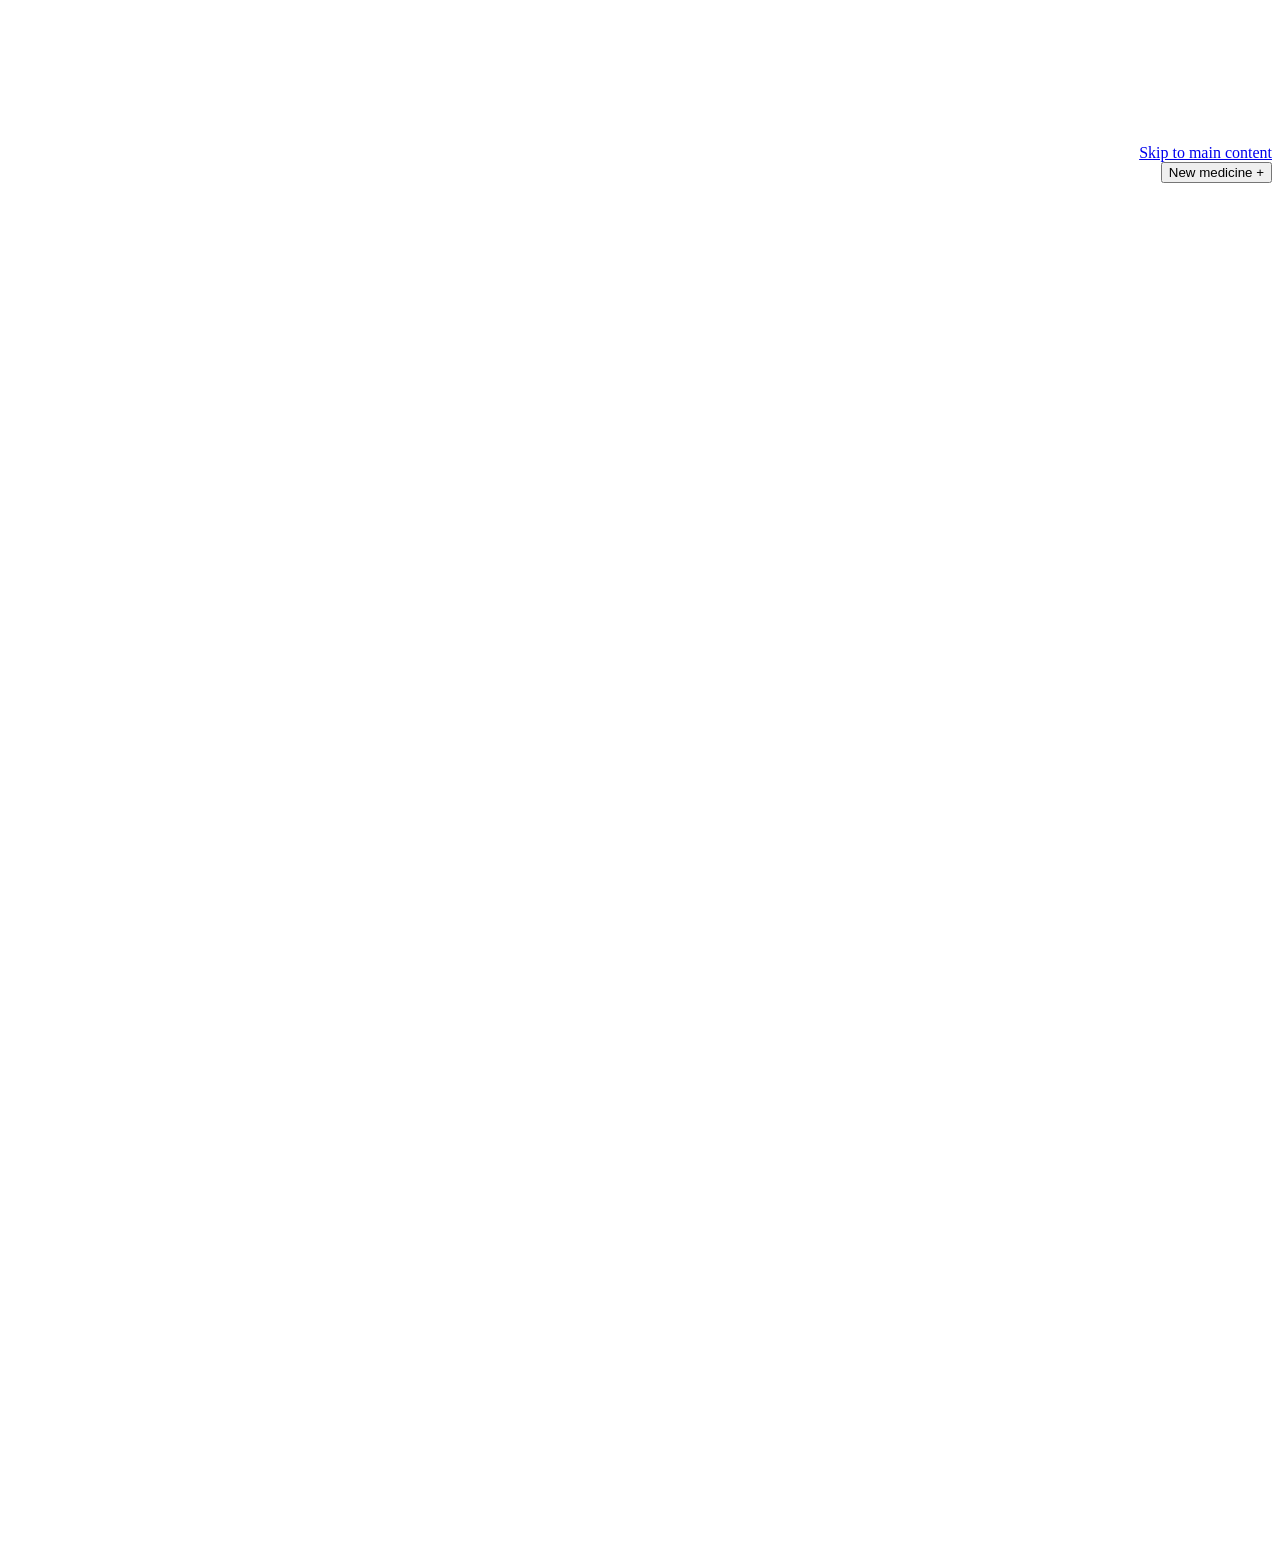
==== Source/www/index.html @ a89bcd05 "r202: logo without filled circle, larger crisper send arrow" ====
<!doctype html>
<html lang="en" dir="ltr">
<head>
  <meta charset="utf-8">
  <meta name="viewport" content="width=device-width, initial-scale=1, viewport-fit=cover">
  <!--
    Defense in depth for the network gate in net.js. connect-src lists exactly the hosts in privacy.config.json (the model hosts huggingface.co and *.hf.co are reachable only through DawayaNet.modelDownload, after the reader presses Download); a request to anything else is stopped by
    the browser before net.js is even consulted. there is no inline script
    (the theme bootstrap and the service worker registration are boot-theme.js and
    sw-register.js); inline style attributes are allowed through style-src-attr only,
    and there are no inline style blocks; 'wasm-unsafe-eval' is there for the vendored
    wllama runtime (WebAssembly cannot run without it) and worker-src blob: for
    its inference workers; there is no eval anywhere in the app.
  -->
  <meta http-equiv="Content-Security-Policy" content="default-src 'self'; base-uri 'none'; object-src 'none'; frame-src 'none'; form-action 'none'; script-src 'self' 'wasm-unsafe-eval'; style-src 'self'; style-src-attr 'unsafe-inline'; img-src 'self' data: blob:; font-src 'self' data:; media-src 'self' blob: data:; connect-src 'self' https://www.who.int https://api.fda.gov https://eutils.ncbi.nlm.nih.gov https://commons.wikimedia.org https://thumb.wikimedia.org https://upload.wikimedia.org https://huggingface.co https://release-assets.githubusercontent.com https://objects.githubusercontent.com https://github.com https://*.hf.co; worker-src 'self' blob:; manifest-src 'self'">
  <meta name="theme-color" content="#ffffff" media="(prefers-color-scheme: light)">
  <meta name="theme-color" content="#212121" media="(prefers-color-scheme: dark)">
  <meta name="mobile-web-app-capable" content="yes">
  <meta name="apple-mobile-web-app-capable" content="yes">
  <meta name="apple-mobile-web-app-title" content="Drugcopeia AI">
  <meta name="apple-mobile-web-app-status-bar-style" content="default">
  <link rel="manifest" href="manifest.webmanifest">
  <link rel="apple-touch-icon" href="assets/apple-touch-icon.png">
  <link rel="icon" href="assets/red-crescent-rx-192.png" type="image/png">
  <meta name="description" content="Search medicines in Egypt by brand, generic name, manufacturer, or price. Simple pharmacology and medicine information.">
  <title>Drugcopeia AI</title>
  <script src="ai-boot.js?v=202"></script>
  <script src="boot-theme.js?v=202"></script>
  <link rel="stylesheet" href="styles.css?v=202">
  <link rel="stylesheet" href="ai-shell.css?v=202">
</head>
<body data-view="home">
  <a class="skip-link" href="#mainContent" data-i18n="skipToContent">Skip to main content</a>
  <svg class="ui-sprite" xmlns="http://www.w3.org/2000/svg" aria-hidden="true" focusable="false">
    <symbol id="icon-home" viewBox="0 0 24 24"><path d="m3 10.5 9-7.5 9 7.5"/><path d="M5 9.5V21h14V9.5"/><path d="M9.5 21v-6h5v6"/></symbol>
    <symbol id="icon-pill" viewBox="0 0 24 24"><rect x="3.2" y="8.2" width="17.6" height="7.6" rx="3.8" transform="rotate(-45 12 12)"/><path d="m8.8 15.2 6.4-6.4"/></symbol>
    <symbol id="icon-conditions" viewBox="0 0 24 24"><path d="M20.8 4.6a5.5 5.5 0 0 0-7.8 0L12 5.7l-1.1-1.1a5.5 5.5 0 0 0-7.8 7.8l1.1 1.1L12 21l7.8-7.5 1.1-1.1a5.5 5.5 0 0 0-.1-7.8Z"/><path d="M3.5 12h4l1.5-3 3 6 2-3h6.5"/></symbol>
    <symbol id="icon-lab" viewBox="0 0 24 24"><path d="M9 3h6M10 3v6.5L4.8 18a2 2 0 0 0 1.7 3h11a2 2 0 0 0 1.7-3L14 9.5V3"/><path d="M7 15h10"/></symbol>
    <symbol id="icon-dose" viewBox="0 0 24 24"><rect x="4" y="2.5" width="16" height="19" rx="2.5"/><path d="M8 7h8M8 11h.01M12 11h.01M16 11h.01M8 15h.01M12 15h.01M16 15h.01M8 19h4"/></symbol>
    <symbol id="icon-interactions" viewBox="0 0 24 24"><path d="M12 22s8-4 8-10V5l-8-3-8 3v7c0 6 8 10 8 10Z"/><path d="M12 8v5M12 16.5h.01"/></symbol>
    <symbol id="icon-feedback" viewBox="0 0 24 24"><path d="M21 15a2 2 0 0 1-2 2H7l-4 4V5a2 2 0 0 1 2-2h14a2 2 0 0 1 2 2Z"/><path d="M8 9h8M8 13h5"/></symbol>
    <symbol id="icon-info" viewBox="0 0 24 24"><circle cx="12" cy="12" r="9"/><path d="M12 11v5M12 8h.01"/></symbol>
    <symbol id="icon-bell" viewBox="0 0 24 24"><path d="M18 8.5a6 6 0 0 0-12 0c0 6.5-3 6.8-3 8.5h18c0-1.7-3-2-3-8.5"/><path d="M9.8 20.5h4.4"/></symbol>
    <symbol id="icon-pregnancy" viewBox="0 0 24 24"><path d="M12 21s-7.5-4.6-9.3-9.2C1.4 8.4 3.4 5 6.7 5c2 0 3.4 1.1 4.2 2.6h2.2c.8-1.5 2.2-2.6 4.2-2.6 3.3 0 5.3 3.4 4 6.8C19.5 16.4 12 21 12 21Z"/><path d="M12 10.5v3.5M10.2 12.2h3.6"/></symbol>
    <symbol id="icon-calc" viewBox="0 0 24 24"><rect x="5" y="3" width="14" height="18" rx="2.5"/><path d="M8.5 7.5h7M8.5 12h.01M12 12h.01M15.5 12h.01M8.5 16h.01M12 16h.01M15.5 16h.01"/></symbol>
    <symbol id="icon-study" viewBox="0 0 24 24"><path d="M2.5 9 12 4.5 21.5 9 12 13.5 2.5 9Z"/><path d="M6.5 11.3v4.4c0 1.4 2.5 2.8 5.5 2.8s5.5-1.4 5.5-2.8v-4.4M21.5 9v5.5"/></symbol>

    <symbol id="icon-check" viewBox="0 0 24 24"><path d="m4.5 12.5 5 5L19.5 7"/></symbol>
    <symbol id="icon-trash" viewBox="0 0 24 24"><path d="M4 7h16M9 7V4h6v3M7 7l1 13h8l1-13M10 11v5M14 11v5"/></symbol>
    <symbol id="icon-lock" viewBox="0 0 24 24"><rect x="4.5" y="10" width="15" height="11" rx="2.5"/><path d="M8 10V7a4 4 0 0 1 8 0v3"/><path d="M12 14.5v2.5"/></symbol>
    <symbol id="icon-dawaya-ai" viewBox="0 0 24 24" stroke="none"><g transform="translate(-3.64 3.5) scale(.0215)" fill="none" stroke="currentColor" stroke-width="44" stroke-linejoin="round" stroke-linecap="round"><mask id="ai-cap-knock" maskUnits="userSpaceOnUse" x="-200" y="-200" width="1500" height="1500"><rect x="-200" y="-200" width="1500" height="1500" fill="#fff" stroke="none"/><g transform="translate(525 525) rotate(-38) scale(0.78)" fill="#000" stroke="#000" stroke-width="82"><rect x="-286" y="-116" width="572" height="232" rx="116"/></g></mask><path fill-rule="evenodd" d="M238 190 H490 C900 190 900 834 490 834 H238 Z M366 318 H490 C720 318 720 706 490 706 H366 Z" mask="url(#ai-cap-knock)"/><g transform="translate(525 525) rotate(-38) scale(0.78)" stroke-width="56"><rect x="-286" y="-116" width="572" height="232" rx="116"/><path d="M0 -116 V116" stroke-width="51"/></g></g><path fill="currentColor" d="m18.4 2.9.95 2.35 2.35.95-2.35.95-.95 2.35-.95-2.35-2.35-.95 2.35-.95Z"/></symbol>
    <symbol id="icon-settings" viewBox="0 0 24 24"><circle cx="12" cy="12" r="3.1"/><path d="M19.4 15a1.7 1.7 0 0 0 .34 1.87l.06.06a2 2 0 1 1-2.83 2.83l-.06-.06a1.7 1.7 0 0 0-1.87-.34 1.7 1.7 0 0 0-1 1.55V21a2 2 0 1 1-4 0v-.09a1.7 1.7 0 0 0-1.11-1.55 1.7 1.7 0 0 0-1.87.34l-.06.06a2 2 0 1 1-2.83-2.83l.06-.06a1.7 1.7 0 0 0 .34-1.87 1.7 1.7 0 0 0-1.55-1H3a2 2 0 1 1 0-4h.09a1.7 1.7 0 0 0 1.55-1.11 1.7 1.7 0 0 0-.34-1.87l-.06-.06a2 2 0 1 1 2.83-2.83l.06.06a1.7 1.7 0 0 0 1.87.34h.08a1.7 1.7 0 0 0 1-1.55V3a2 2 0 1 1 4 0v.09a1.7 1.7 0 0 0 1 1.55 1.7 1.7 0 0 0 1.87-.34l.06-.06a2 2 0 1 1 2.83 2.83l-.06.06a1.7 1.7 0 0 0-.34 1.87v.08a1.7 1.7 0 0 0 1.55 1H21a2 2 0 1 1 0 4h-.09a1.7 1.7 0 0 0-1.51 1Z"/></symbol>
    <symbol id="icon-sun" viewBox="0 0 24 24"><circle cx="12" cy="12" r="4"/><path d="M12 2v2m0 16v2M4.93 4.93l1.42 1.42m11.3 11.3 1.42 1.42M2 12h2m16 0h2M4.93 19.07l1.42-1.42m11.3-11.3 1.42-1.42"/></symbol>
    <symbol id="icon-moon" viewBox="0 0 24 24"><path d="M20.5 15.2A8.4 8.4 0 0 1 8.8 3.5 8.5 8.5 0 1 0 20.5 15.2Z"/></symbol>
    <symbol id="icon-monitor" viewBox="0 0 24 24"><rect x="2.6" y="4.2" width="18.8" height="13" rx="2.4"/><path d="M9 21h6"/></symbol>
    <symbol id="icon-globe" viewBox="0 0 24 24"><circle cx="12" cy="12" r="9"/><path d="M3 12h18"/><path d="M12 3a15.5 15.5 0 0 1 0 18 15.5 15.5 0 0 1 0-18Z"/></symbol>
    <symbol id="icon-scan" viewBox="0 0 24 24"><path d="M4 6V4h3M17 4h3v2M20 18v2h-3M7 20H4v-2"/><path d="M7 8.5v7M10 8.5v7M13 8.5v7M16 8.5v7"/></symbol>
    <symbol id="icon-mic" viewBox="0 0 24 24"><rect x="9" y="2.8" width="6" height="11.2" rx="3"/><path d="M5.5 11.5a6.5 6.5 0 0 0 13 0"/><path d="M12 18v3"/></symbol>
    <symbol id="icon-back" viewBox="0 0 24 24"><path d="M14.8 5.4 8.2 12l6.6 6.6"/></symbol>
  </svg>
  <div id="appStatus" class="sr-only" role="status" aria-live="polite" aria-atomic="true"></div>
  <div id="privacyGuardNote" class="privacy-guard-note" role="status" aria-live="polite" hidden></div>
  <header class="topbar">
    <div class="topbar-leading">
      <button id="appBack" class="app-back" type="button" hidden aria-label="Back to the previous page" data-i18n-aria="appBackAria"><svg class="app-back-icon" viewBox="0 0 24 24" aria-hidden="true" fill="none" stroke="currentColor" stroke-width="2.2" stroke-linecap="round" stroke-linejoin="round"><use href="#icon-back"></use></svg></button>
      <a class="brand" href="#" aria-label="Drugcopeia home" data-i18n-aria="brandAria"><img class="brand-mark" src="assets/red-crescent-rx-96.png" srcset="assets/red-crescent-rx-96.png 1x, assets/red-crescent-rx-192.png 2x" alt=""><span><strong id="brandName">Drugcopeia</strong><small id="brandSubtitle">EGYPT MEDICINE GUIDE</small></span></a>
    </div>
    <span class="top-note"><i></i><span id="dbStatus">Connecting to medicine database</span></span>
    <div class="header-actions"><button id="menuToggle" class="menu-toggle" type="button" aria-label="Open navigation" aria-expanded="false" aria-controls="drawerBackdrop">☰</button></div>
  </header>

  <div class="app-workspace">
    <nav class="app-sidenav" aria-label="Primary navigation" data-i18n-aria="primaryNavAria">
      <p class="sidenav-kicker" data-i18n="workspaceLabel">MEDICINE SAFETY WORKSPACE</p>
      <div class="sidenav-links">
        <button class="sidenav-link is-active" type="button" data-app-nav="unified-search" aria-current="page"><svg class="nav-icon" aria-hidden="true" fill="none" stroke="currentColor" stroke-width="1.8" stroke-linecap="round" stroke-linejoin="round"><use href="#icon-home"></use></svg><span data-i18n="navHome">Home</span></button>
        <button class="sidenav-link" type="button" data-app-nav="medicine-list"><svg class="nav-icon" aria-hidden="true" fill="none" stroke="currentColor" stroke-width="1.8" stroke-linecap="round" stroke-linejoin="round"><use href="#icon-pill"></use></svg><span data-i18n="navMedicines">Medicines</span></button>
        <button class="sidenav-link" type="button" data-app-nav="condition-list"><svg class="nav-icon" aria-hidden="true" fill="none" stroke="currentColor" stroke-width="1.8" stroke-linecap="round" stroke-linejoin="round"><use href="#icon-conditions"></use></svg><span data-i18n="navConditions">Conditions</span></button>
        <button class="sidenav-link" type="button" data-app-nav="lab-tests"><svg class="nav-icon" aria-hidden="true" fill="none" stroke="currentColor" stroke-width="1.8" stroke-linecap="round" stroke-linejoin="round"><use href="#icon-lab"></use></svg><span data-i18n="navTests">Medical tests</span></button>
        <button class="sidenav-link" type="button" data-app-nav="pregnancy"><svg class="nav-icon" aria-hidden="true" fill="none" stroke="currentColor" stroke-width="1.8" stroke-linecap="round" stroke-linejoin="round"><use href="#icon-pregnancy"></use></svg><span data-i18n="navPregnancy">Pregnancy</span></button>
        <button class="sidenav-link" type="button" data-app-nav="interactions"><svg class="nav-icon" aria-hidden="true" fill="none" stroke="currentColor" stroke-width="1.8" stroke-linecap="round" stroke-linejoin="round"><use href="#icon-interactions"></use></svg><span data-i18n="navInteractions">Interactions</span></button>
      </div>
      <p class="sidenav-kicker" data-i18n="navToolsLabel">TOOLS</p>
      <div class="sidenav-links">
        <button class="sidenav-link" type="button" data-app-nav="dose-calculator"><svg class="nav-icon" aria-hidden="true" fill="none" stroke="currentColor" stroke-width="1.8" stroke-linecap="round" stroke-linejoin="round"><use href="#icon-dose"></use></svg><span data-i18n="navDoses">Dose calculator</span></button>
        <button class="sidenav-link" type="button" data-app-nav="calculators"><svg class="nav-icon" aria-hidden="true" fill="none" stroke="currentColor" stroke-width="1.8" stroke-linecap="round" stroke-linejoin="round"><use href="#icon-calc"></use></svg><span data-i18n="navCalculators">Clinical calculators</span></button>
        <button class="sidenav-link" type="button" data-app-nav="study"><svg class="nav-icon" aria-hidden="true" fill="none" stroke="currentColor" stroke-width="1.8" stroke-linecap="round" stroke-linejoin="round"><use href="#icon-study"></use></svg><span data-i18n="navStudy">Study mode</span></button>
        <button class="sidenav-link" type="button" data-app-nav="reminders"><svg class="nav-icon" aria-hidden="true" fill="none" stroke="currentColor" stroke-width="1.8" stroke-linecap="round" stroke-linejoin="round"><use href="#icon-bell"></use></svg><span data-i18n="navReminders">Reminders</span></button>
        <button class="sidenav-link" type="button" data-app-nav="assistant"><svg class="nav-icon" aria-hidden="true" fill="none" stroke="currentColor" stroke-width="1.8" stroke-linecap="round" stroke-linejoin="round"><use href="#icon-dawaya-ai"></use></svg><span data-i18n="navAssistant">Drugcopeia AI</span></button>
      </div>
      <div class="sidenav-separator" role="presentation"></div>
      <p class="sidenav-kicker" data-i18n="navSupportLabel">SUPPORT</p>
      <div class="sidenav-links">
        <button class="sidenav-link" type="button" data-app-nav="suggestions"><svg class="nav-icon" aria-hidden="true" fill="none" stroke="currentColor" stroke-width="1.8" stroke-linecap="round" stroke-linejoin="round"><use href="#icon-feedback"></use></svg><span data-i18n="suggestionsMenu">Feedback</span></button>
        <button class="sidenav-link" type="button" data-app-nav="about"><svg class="nav-icon" aria-hidden="true" fill="none" stroke="currentColor" stroke-width="1.8" stroke-linecap="round" stroke-linejoin="round"><use href="#icon-info"></use></svg><span data-i18n="navAbout">About Drugcopeia</span></button>
        <button class="sidenav-link" type="button" data-app-nav="privacy"><svg class="nav-icon" aria-hidden="true" fill="none" stroke="currentColor" stroke-width="1.8" stroke-linecap="round" stroke-linejoin="round"><use href="#icon-lock"></use></svg><span data-i18n="navPrivacy">Privacy</span></button>
        <button class="sidenav-link" type="button" data-app-nav="settings"><svg class="nav-icon" aria-hidden="true" fill="none" stroke="currentColor" stroke-width="1.8" stroke-linecap="round" stroke-linejoin="round"><use href="#icon-settings"></use></svg><span data-i18n="navSettings">Settings</span></button>
      </div>
      <div class="sidenav-footer">
        <p class="sidenav-note" data-i18n="sidenavSafetyNote">For information only. Ask a pharmacist or clinician.</p>
      </div>
    </nav>

  <main id="mainContent" tabindex="-1">
    <section class="search-top" data-main-page="medicines" aria-label="Search">
      <div class="search-heading"><div><span class="section-kicker" id="searchKicker" data-i18n="directory">MEDICINE DIRECTORY</span><h2 id="searchHeadline" data-i18n="searchQuestion">What are you looking for?</h2></div><span class="db-count" id="dbCount">Live database</span></div>
      <div class="search-composer">
        <div class="search-box">
          <span class="search-icon" aria-hidden="true"><svg viewBox="0 0 24 24" fill="none" stroke="currentColor" stroke-width="2" stroke-linecap="round" stroke-linejoin="round"><circle cx="10.8" cy="10.8" r="6.8"></circle><path d="m16 16 4.5 4.5"></path></svg></span>
          <input id="searchInput" type="search" autocomplete="off" autocorrect="off" autocapitalize="none" spellcheck="false" enterkeyhint="search" role="combobox" aria-autocomplete="list" aria-expanded="false" aria-controls="suggestions" aria-haspopup="listbox" placeholder="Search medicines and health conditions" aria-label="Search medicines and health conditions" data-i18n-placeholder="searchPlaceholder" data-i18n-aria="searchAria">
          <button id="clearSearch" class="clear-btn" type="button" aria-label="Clear search" data-i18n-aria="clearAria" hidden>×</button>
          <button id="voiceButton" class="search-tool" type="button" aria-label="Search by voice" data-i18n-aria="voiceButtonAria" title="Search by voice" data-i18n-title="voiceButtonAria"><svg viewBox="0 0 24 24" aria-hidden="true" fill="none" stroke="currentColor" stroke-width="1.8" stroke-linecap="round" stroke-linejoin="round"><use href="#icon-mic"></use></svg></button>
          <button id="scanButton" class="search-tool" type="button" aria-label="Scan a box code" data-i18n-aria="scanButtonAria" title="Scan a box code" data-i18n-title="scanButtonAria"><svg viewBox="0 0 24 24" aria-hidden="true" fill="none" stroke="currentColor" stroke-width="1.8" stroke-linecap="round" stroke-linejoin="round"><use href="#icon-scan"></use></svg></button>
          <button id="searchButton" class="search-btn" type="button" aria-label="Search" data-i18n-aria="searchAria" title="Search"><svg viewBox="0 0 24 24" aria-hidden="true" fill="none" stroke="currentColor" stroke-width="2" stroke-linecap="round" stroke-linejoin="round"><circle cx="10.8" cy="10.8" r="6.8"></circle><path d="m16 16 4.5 4.5"></path></svg></button>
        </div>
        <p class="search-tool-status" id="searchToolStatus" role="status" aria-live="polite" hidden></p>
        <div class="search-by">
          <button type="button" id="searchModeToggle" class="search-by-toggle" aria-expanded="false" aria-controls="searchByChips" aria-haspopup="true">
            <span class="search-by-label" data-i18n="searchDrugBy">Search drug by</span>
            <span class="search-by-current" id="searchModeCurrent">Brand name</span>
            <svg class="search-by-chevron" viewBox="0 0 24 24" aria-hidden="true" fill="none" stroke="currentColor" stroke-width="2" stroke-linecap="round" stroke-linejoin="round"><path d="m6 9 6 6 6-6"></path></svg>
          </button>
          <div class="search-by-chips" id="searchByChips" role="group" aria-label="Search drug by" data-i18n-aria="searchDrugBy" hidden>
            <button type="button" class="search-by-chip is-active" data-search-mode="brand" aria-pressed="true" data-i18n="brandName">Brand name</button>
            <button type="button" class="search-by-chip" data-search-mode="generic" aria-pressed="false" data-i18n="genericName">Generic name / ingredient</button>
            <button type="button" class="search-by-chip" data-search-mode="class" aria-pressed="false" data-i18n="drugGroupSearch">Drug class / group</button>
            <button type="button" class="search-by-chip" data-search-mode="manufacturer" aria-pressed="false" data-i18n="manufacturer">Manufacturer</button>
            <button type="button" class="search-by-chip" data-search-mode="price" aria-pressed="false" data-i18n="price">Price (EGP)</button>
          </div>
          <select id="searchMode" class="search-mode-native" aria-label="Choose search field" data-i18n-aria="searchFieldAria" tabindex="-1" aria-hidden="true"><option value="brand" data-i18n="brandName">Brand name</option><option value="generic" data-i18n="genericName">Generic name / ingredient</option><option value="class" data-i18n="drugGroupSearch">Drug class / group</option><option value="manufacturer" data-i18n="manufacturer">Manufacturer</option><option value="price" data-i18n="price">Price (EGP)</option></select>
        </div>
        <div id="suggestions" class="suggestions" role="listbox" aria-label="Search suggestions" data-i18n-aria="suggestionsAria" hidden></div>
      </div>
      <p class="wildcard-hint" data-i18n="wildcardHint">Use * or a space for letters you cannot remember</p>
      <div class="home-shortcuts" role="group" aria-label="Shortcuts">
        <button type="button" class="home-shortcut" data-app-nav="lab-tests"><svg class="nav-icon" aria-hidden="true" fill="none" stroke="currentColor" stroke-width="1.8" stroke-linecap="round" stroke-linejoin="round"><use href="#icon-interactions"></use></svg><span data-i18n="labMenu">Medical tests</span></button>
        <button type="button" class="home-shortcut" data-app-nav="calculators"><svg class="nav-icon" aria-hidden="true" fill="none" stroke="currentColor" stroke-width="1.8" stroke-linecap="round" stroke-linejoin="round"><use href="#icon-dose"></use></svg><span data-i18n="navCalculators">Clinical calculators</span></button>
        <button type="button" class="home-shortcut" data-app-nav="interactions"><svg class="nav-icon" aria-hidden="true" fill="none" stroke="currentColor" stroke-width="1.8" stroke-linecap="round" stroke-linejoin="round"><use href="#icon-interactions"></use></svg><span data-i18n="navInteractions">Interactions</span></button>
        <button type="button" class="home-shortcut" data-app-nav="pregnancy"><svg class="nav-icon" aria-hidden="true" fill="none" stroke="currentColor" stroke-width="1.8" stroke-linecap="round" stroke-linejoin="round"><use href="#icon-pregnancy"></use></svg><span data-i18n="navPregnancyShort">Pregnancy</span></button>
        <button type="button" class="home-shortcut" data-app-nav="reminders"><svg class="nav-icon" aria-hidden="true" fill="none" stroke="currentColor" stroke-width="1.8" stroke-linecap="round" stroke-linejoin="round"><use href="#icon-pill"></use></svg><span data-i18n="navReminders">Reminders</span></button>
      </div>

    </section>

    <section class="home-reading" data-main-page="medicines" aria-labelledby="readingHeading">
      <div class="reading-head">
        <h2 id="readingHeading" data-i18n="readingTitle">Drug news and scientific articles</h2>
        <div class="reading-filters" role="group" aria-label="Filter news and articles" data-i18n-aria="readingFiltersAria">
          <button type="button" class="search-by-chip is-active" data-reading-filter="all" aria-pressed="true" data-i18n="readingTabAll">All</button>
          <button type="button" class="search-by-chip" data-reading-filter="news" aria-pressed="false" data-i18n="readingTabNews">Drug news</button>
          <button type="button" class="search-by-chip" data-reading-filter="article" aria-pressed="false" data-i18n="readingTabArticles">Articles</button>
        </div>
        <p class="reading-status" id="readingStatus" role="status" aria-live="polite" hidden></p>
      </div>
      <div class="reading-list" id="readingList" aria-live="polite"></div>
      <p class="reading-note" data-i18n="readingDisclaimer">Educational information only. It does not replace the product leaflet or advice from a doctor or pharmacist.</p>
    </section>


      <div class="new-medicine-cta" data-main-page="medicines">
        <button id="newMedicineButton" class="new-medicine-button" type="button" aria-label="Add a new medicine" data-i18n-aria="addMedicineButtonAria">
          <span class="new-medicine-plus" aria-hidden="true">+</span>
          <span data-i18n="addMedicineButton">New medicine</span>
        </button>
      </div>

    <section class="search-section search-results-section" data-main-page="medicines" aria-label="Directory">
      <div class="browse-label" data-i18n="browseByLetter">Browse by first letter</div><div class="alphabet-strip" id="medicineAlphabet" role="group" aria-label="Browse medicines by first letter"></div>
      <nav id="drugGroupTrail" class="drug-group-trail" aria-label="Medicine group path"></nav><div class="group-heading" id="drugGroupHeading" data-i18n="browseDrugGroups">Browse medicine groups</div><div class="drug-group-picker" id="drugGroups" role="group" aria-label="Medicine groups"></div><aside id="drugGroupInfo" class="drug-group-info" aria-live="polite" hidden></aside>
      <div class="results-head" id="resultsHead" hidden><h3 id="resultsTitle">Search results</h3><span id="resultCount"></span></div>
      <div class="results-grid" id="results" aria-live="polite"></div>
      <section id="unifiedConditionSection" class="unified-condition-section" hidden><div class="unified-condition-heading"><h3 data-i18n="conditionMatchesHeading">Matching health conditions</h3><span id="unifiedConditionCount"></span></div><div id="unifiedConditionResults" class="unified-condition-results" aria-live="polite"></div></section>
      <section id="unifiedLabSection" class="unified-condition-section unified-lab-section" hidden><div class="unified-condition-heading"><h3 data-i18n="labMatchesHeading">Matching medical tests</h3><span id="unifiedLabCount"></span></div><div id="unifiedLabResults" class="unified-condition-results" aria-live="polite"></div></section>
      <div class="load-more-wrap" id="moreWrap" hidden><button id="loadMore" class="load-more"><span data-i18n="showMore">Show more</span> <span>↓</span></button></div>
      <div id="emptyState" class="empty-state" hidden><span>⌕</span><h3 id="emptyTitle" data-i18n="noResults">No medicines found</h3><p id="emptyHint" data-i18n="noResultsHint">Try another spelling, search field, or ingredient.</p></div>
      <div id="welcomeState" class="welcome-state"><span class="welcome-icon">✦</span><span data-i18n="welcome">Search to explore medicines in Egypt</span><span class="welcome-examples"><span class="welcome-chips-label" data-i18n="popularSearchesLabel">Popular searches</span><span class="welcome-chips" role="group" aria-label="Popular searches" data-i18n-aria="popularSearchesLabel"><button type="button" class="search-by-chip welcome-chip" data-popular-search="Panadol">Panadol</button><button type="button" class="search-by-chip welcome-chip" data-popular-search="Augmentin">Augmentin</button><button type="button" class="search-by-chip welcome-chip" data-popular-search="Brufen">Brufen</button><button type="button" class="search-by-chip welcome-chip" data-popular-search="Paracetamol">Paracetamol</button></span></span></div>
    </section>

    <section class="conditions-page" id="conditionsPage" data-main-page="conditions" hidden>
      <h1 class="conditions-list-heading" data-i18n="conditionsListTitle">Health conditions</h1>
      <div class="condition-search-wrap"><div class="condition-search unified-search"><label class="sr-only" for="conditionSearch" data-i18n="conditionsTitle">Health condition</label><span class="search-icon" aria-hidden="true"><svg viewBox="0 0 24 24" fill="none" stroke="currentColor" stroke-width="2" stroke-linecap="round" stroke-linejoin="round"><circle cx="10.8" cy="10.8" r="6.8"></circle><path d="m16 16 4.5 4.5"></path></svg></span><input id="conditionSearch" type="search" autocomplete="off" autocorrect="off" autocapitalize="none" spellcheck="false" enterkeyhint="search" role="combobox" aria-haspopup="listbox" aria-expanded="false" aria-controls="conditionSuggestions" aria-autocomplete="list" placeholder="Search a condition, e.g. asthma" data-i18n-placeholder="conditionSearchPlaceholder"><button id="conditionSearchButton" type="button" aria-label="Search" data-i18n-aria="conditionSearchButton"><svg aria-hidden="true" viewBox="0 0 24 24" fill="none" stroke="currentColor" stroke-width="2.2" stroke-linecap="round" stroke-linejoin="round"><circle cx="10.8" cy="10.8" r="6.8"></circle><path d="m16 16 4.5 4.5"></path></svg></button></div><div id="conditionSuggestions" class="suggestions condition-suggestions" role="listbox" aria-label="Condition suggestions" hidden></div></div>
      <nav id="conditionGroupTrail" class="drug-group-trail condition-group-trail" aria-label="Condition group path" hidden></nav>
      <div class="group-heading" id="conditionSystemsHeading" data-i18n="browseBodySystems">Browse by body system</div><div class="condition-group-picker" id="conditionGroups" role="group" aria-label="Browse conditions by body system"></div><div class="group-heading condition-type-heading" id="conditionTypesHeading" data-i18n="browseConditionTypes">Browse by condition type</div><div class="condition-group-picker condition-type-picker" id="conditionTypes" role="group" aria-label="Browse conditions by type"></div>
      <div class="browse-label condition-letter-label" id="conditionLetterLabel" data-i18n="browseConditionLetter">Browse conditions by first letter</div><div class="alphabet-strip condition-alphabet" id="conditionAlphabet" role="group" aria-label="Browse conditions by first letter"></div>
      <div class="condition-quick"><span data-i18n="conditionPopular">Popular topics</span><button type="button" data-condition-query="diabetes" data-i18n="quickDiabetes">Diabetes</button><button type="button" data-condition-query="asthma" data-i18n="quickAsthma">Asthma</button><button type="button" data-condition-query="high blood pressure" data-i18n="quickBloodPressure">High blood pressure</button><button type="button" data-condition-query="migraine" data-i18n="quickMigraine">Migraine</button></div>
      <p class="condition-source-note" id="conditionAlphabetNote" data-i18n="conditionAlphabetNote">Condition names are mainly English in this terminology database.</p><p class="condition-source-note" data-i18n="conditionsAttribution">Condition names, synonyms, ICD codes and source links from the free NLM ClinicalTables terminology API.</p>
      <p id="conditionStatus" class="condition-status" data-i18n="conditionBrowseHint">Choose a body system or a letter to browse conditions.</p>
      <div id="conditionResults" class="condition-results" aria-live="polite"></div>
      <aside class="condition-disclaimer"><strong data-i18n="conditionDisclaimerTitle">For education only</strong><p data-i18n="conditionDisclaimer">Treatment depends on the diagnosis and the person. This page does not diagnose or prescribe. Use the source links and consult a licensed healthcare professional.</p></aside>
    </section>

    <section class="lab-tests-page" id="labTestsPage" data-main-page="lab-tests" hidden>
      <span class="section-kicker" data-i18n="labTestsEyebrow">LABORATORY TEST DIRECTORY</span>
      <h1 data-i18n="labTestsTitle">Medical tests</h1>
      <p class="lab-tests-intro" data-i18n="labTestsIntro">Browse laboratory tests by clinical specialty. Select a test to learn what it checks, how it is performed, and how to prepare.</p>
      <div class="lab-tests-search unified-search"><label class="sr-only" for="labTestSearch" data-i18n="labSearchLabel">Search tests</label><span class="search-icon" aria-hidden="true"><svg viewBox="0 0 24 24" fill="none" stroke="currentColor" stroke-width="2" stroke-linecap="round" stroke-linejoin="round"><circle cx="10.8" cy="10.8" r="6.8"></circle><path d="m16 16 4.5 4.5"></path></svg></span><input autocomplete="off" autocorrect="off" autocapitalize="none" spellcheck="false" enterkeyhint="search" id="labTestSearch" type="search" data-i18n-placeholder="labSearchPlaceholder" placeholder="Search tests"><button id="labTestSearchButton" type="button" aria-label="Search" data-i18n-aria="conditionSearchButton"><svg aria-hidden="true" viewBox="0 0 24 24" fill="none" stroke="currentColor" stroke-width="2.2" stroke-linecap="round" stroke-linejoin="round"><circle cx="10.8" cy="10.8" r="6.8"></circle><path d="m16 16 4.5 4.5"></path></svg></button><button id="labTestSearchClear" type="button" aria-label="Clear" data-i18n-aria="labSearchClear">×</button><div id="labSuggestions" class="suggestions lab-suggestions" role="listbox" aria-label="Common lab tests" hidden></div></div>
      <div class="lab-alphabet-wrap" id="labAlphabetWrap"><div class="browse-label" data-i18n="labBrowseLetter">Browse tests by first letter</div><div class="alphabet-strip" id="labAlphabet" role="group" aria-label="Browse tests by first letter"></div><p class="condition-source-note" data-i18n="labLetterNote">Letters follow the English test name.</p></div>
      <nav class="lab-breadcrumb" id="labBreadcrumb" aria-label="Test directory path" hidden></nav>
      <div class="lab-specialties" id="labSpecialties"></div>
      <div class="lab-subgroups" id="labSubgroups" hidden></div><div class="lab-filter-block" id="labFilterBlock"><div class="group-heading" data-i18n="labPurposeHeading">Browse by test purpose</div><div class="condition-group-picker lab-filter-picker" id="labPurposes" role="group" aria-label="Browse tests by purpose"></div><div class="group-heading" data-i18n="labSampleHeading">Browse by sample type</div><div class="condition-group-picker lab-filter-picker" id="labSamples" role="group" aria-label="Browse tests by sample type"></div></div>
      <div class="lab-test-list" id="labTestList" hidden></div>
      <article class="lab-test-detail" id="labTestDetail" hidden></article>
      <aside class="lab-disclaimer"><strong data-i18n="labDisclaimerTitle">Educational information</strong><p data-i18n="labDisclaimer">Results and reference ranges vary by laboratory and clinical context. This guide does not diagnose disease; follow the ordering clinician's instructions, especially for preparation and medication changes.</p></aside>
    </section>

    <section class="clinical-page" id="dosePage" data-main-page="dose-calculator" hidden>
      <span class="section-kicker" data-i18n="doseEyebrow">PEDIATRIC DOSING REFERENCE</span>
      <h1 data-i18n="doseTitle">Children’s dose calculator</h1>
      <p class="clinical-intro" data-i18n="doseIntro">Enter a child’s weight for an educational reference range of common oral medicines, with daily limits and safety flags. For children 2 to 50 kg.</p>
      <div class="clinical-layout">
        <form class="clinical-card clinical-form" id="doseForm" novalidate>
          <div class="clinical-field clinical-span-2">
            <label for="doseMedicine" data-i18n="doseMedicineLabel">Medicine</label>
            <div class="clinical-picker">
              <span class="clinical-picker-icon search-icon" aria-hidden="true"><svg viewBox="0 0 24 24" fill="none" stroke="currentColor" stroke-width="2" stroke-linecap="round" stroke-linejoin="round"><circle cx="10.8" cy="10.8" r="6.8"></circle><path d="m16 16 4.5 4.5"></path></svg></span>
              <input id="doseMedicine" class="clinical-input clinical-picker-input" type="text" role="combobox" aria-autocomplete="list" aria-haspopup="listbox" aria-expanded="false" aria-controls="doseMedicineList" aria-describedby="doseMedicineHint" aria-required="true" autocomplete="off" spellcheck="false" dir="auto" placeholder="Search a medicine or active ingredient" data-i18n-placeholder="clinicalPickerPlaceholder">
              <button class="clinical-picker-toggle" id="doseMedicineToggle" type="button" tabindex="-1" aria-label="Show medicine list" title="Show medicine list" data-i18n-aria="clinicalPickerToggleAria" data-i18n-title="clinicalPickerToggleAria" aria-controls="doseMedicineList" aria-expanded="false"><span aria-hidden="true">⌄</span></button>
              <div class="clinical-picker-list" id="doseMedicineList" role="listbox" aria-label="Medicine options" data-i18n-aria="clinicalPickerListAria" hidden></div>
            </div>
            <small id="doseMedicineHint" class="clinical-help clinical-picker-hint" aria-live="polite"></small>
          </div>
          <div class="clinical-field">
            <label for="doseWeight" data-i18n="doseWeightLabel">Child’s weight (kg)</label>
            <input id="doseWeight" class="clinical-input" type="number" inputmode="decimal" min="2" max="50" step="0.1" placeholder="20" required dir="ltr" aria-describedby="doseStatus">
          </div>
          <div class="clinical-field">
            <label for="doseAge" data-i18n="doseAgeLabel">Age (optional)</label>
            <input id="doseAge" class="clinical-input" type="number" inputmode="decimal" min="0" max="215" step="1" placeholder="4" dir="ltr" aria-describedby="doseStatus">
          </div>
          <div class="clinical-field">
            <label for="doseAgeUnit" data-i18n="doseAgeUnitLabel">Age unit</label>
            <select id="doseAgeUnit" class="clinical-select">
              <option value="years" data-i18n="doseYears">Years</option>
              <option value="months" data-i18n="doseMonths">Months</option>
            </select>
          </div>
          <div class="clinical-field clinical-span-2">
            <label for="doseConcentration" data-i18n="doseConcentrationLabel">Liquid concentration (mg per 5 mL, optional)</label>
            <input id="doseConcentration" class="clinical-input" type="number" inputmode="decimal" min="1" max="1000" step="0.1" placeholder="120" dir="ltr" aria-describedby="doseStatus">
            <small class="clinical-help" data-i18n="doseConcentrationHint">Copy the concentration from the bottle to convert the milligram dose into millilitres. Always use the dosing syringe or cup supplied with the product.</small>
          </div>
          <div class="clinical-actions clinical-span-2">
            <button class="clinical-primary" type="submit" data-i18n="doseCalculate">Calculate reference dose</button>
            <button class="clinical-secondary" id="doseReset" type="button" data-i18n="doseReset">Clear</button>
          </div>
        </form>
        <div id="doseStatus" class="clinical-status" role="status" aria-live="polite" hidden></div>
        <div id="doseResult" class="dose-result" aria-live="polite" hidden></div>
      </div>
      <div class="clinical-sources">
        <h2 data-i18n="doseSourcesTitle">Dose references</h2>
        <div id="doseSources" class="clinical-source-links"></div>
        <p data-i18n="doseSourceNote">Ranges summarised from FDA-approved labeling on DailyMed and WHO guidance.</p>
      </div>
      <aside class="clinical-disclaimer"><p data-i18n="doseDisclaimer">Fever, dehydration, kidney or liver disease, allergy, pregnancy or other medicines need an individual assessment. Ask a clinician before changing a prescribed dose.</p></aside>
    </section>

    <section class="clinical-page" id="interactionsPage" data-main-page="interactions" hidden>
      <span class="section-kicker" data-i18n="interactionEyebrow">DRUG INTERACTION REFERENCE</span>
      <h1 data-i18n="interactionTitle">Drug interaction checker</h1>
      <p class="clinical-intro" data-i18n="interactionIntro">Choose two active ingredients to review a key interaction from this curated guide, or browse the list below.</p>
      <div class="clinical-card interaction-checker">
        <div class="interaction-fields">
          <div class="clinical-field">
            <label for="interactionA" data-i18n="interactionFirstLabel">First medicine or active ingredient</label>
            <div class="clinical-picker">
              <span class="clinical-picker-icon search-icon" aria-hidden="true"><svg viewBox="0 0 24 24" fill="none" stroke="currentColor" stroke-width="2" stroke-linecap="round" stroke-linejoin="round"><circle cx="10.8" cy="10.8" r="6.8"></circle><path d="m16 16 4.5 4.5"></path></svg></span>
              <input id="interactionA" class="clinical-input clinical-picker-input" type="text" role="combobox" aria-autocomplete="list" aria-haspopup="listbox" aria-expanded="false" aria-controls="interactionAList" aria-describedby="interactionAExamples interactionStatus" autocomplete="off" spellcheck="false" dir="auto" placeholder="Search a medicine or active ingredient" data-i18n-placeholder="clinicalPickerPlaceholder">
              <button class="clinical-picker-toggle" id="interactionAToggle" type="button" tabindex="-1" aria-label="Show medicine list" title="Show medicine list" data-i18n-aria="clinicalPickerToggleAria" data-i18n-title="clinicalPickerToggleAria" aria-controls="interactionAList" aria-expanded="false"><span aria-hidden="true">⌄</span></button>
              <div class="clinical-picker-list" id="interactionAList" role="listbox" aria-label="Medicine options" data-i18n-aria="clinicalPickerListAria" hidden></div>
            </div>
            <small id="interactionAExamples" class="clinical-help clinical-picker-hint" aria-live="polite"></small>
          </div>
          <button class="interaction-swap" id="interactionSwap" type="button" aria-label="Swap medicines" data-i18n-aria="interactionSwapAria" title="Swap medicines" data-i18n-title="interactionSwapAria"><span aria-hidden="true">⇄</span></button>
          <div class="clinical-field">
            <label for="interactionB" data-i18n="interactionSecondLabel">Second medicine or active ingredient</label>
            <div class="clinical-picker">
              <span class="clinical-picker-icon search-icon" aria-hidden="true"><svg viewBox="0 0 24 24" fill="none" stroke="currentColor" stroke-width="2" stroke-linecap="round" stroke-linejoin="round"><circle cx="10.8" cy="10.8" r="6.8"></circle><path d="m16 16 4.5 4.5"></path></svg></span>
              <input id="interactionB" class="clinical-input clinical-picker-input" type="text" role="combobox" aria-autocomplete="list" aria-haspopup="listbox" aria-expanded="false" aria-controls="interactionBList" aria-describedby="interactionBExamples interactionStatus" autocomplete="off" spellcheck="false" dir="auto" placeholder="Search a medicine or active ingredient" data-i18n-placeholder="clinicalPickerPlaceholder">
              <button class="clinical-picker-toggle" id="interactionBToggle" type="button" tabindex="-1" aria-label="Show medicine list" title="Show medicine list" data-i18n-aria="clinicalPickerToggleAria" data-i18n-title="clinicalPickerToggleAria" aria-controls="interactionBList" aria-expanded="false"><span aria-hidden="true">⌄</span></button>
              <div class="clinical-picker-list" id="interactionBList" role="listbox" aria-label="Medicine options" data-i18n-aria="clinicalPickerListAria" hidden></div>
            </div>
            <small id="interactionBExamples" class="clinical-help clinical-picker-hint" aria-live="polite"></small>
          </div>
        </div>
        <div class="clinical-actions">
          <button class="clinical-primary" id="interactionCheck" type="button" data-i18n="interactionCheck">Check interaction</button>
          <button class="clinical-secondary" id="interactionReset" type="button" data-i18n="interactionReset">Clear</button>
        </div>
        <p class="interaction-ingredient-note" data-i18n="interactionIngredientNote">The guide compares active ingredients, not brand names — check the package.</p>
      </div>
      <div id="interactionStatus" class="clinical-status" role="status" aria-live="polite" hidden></div>
      <div id="interactionAlert" class="interaction-alert-slot" hidden></div>
      <div id="interactionResult" class="interaction-result" aria-live="polite" hidden></div>
      <section class="interaction-examples">
        <h2 data-i18n="interactionExamplesTitle">Common examples</h2>
        <div id="interactionExamples" class="interaction-chips"></div>
      </section>
      <section class="interaction-browse">
        <div class="interaction-browse-head"><h2 data-i18n="interactionBrowseTitle">Browse important interactions</h2><span id="interactionBrowseCount"></span></div>
        <div class="interaction-toolbar">
          <label class="sr-only" for="interactionSearch" data-i18n="interactionSearchLabel">Search interactions</label>
          <div class="interaction-search-field unified-search"><span class="search-icon" aria-hidden="true"><svg viewBox="0 0 24 24" fill="none" stroke="currentColor" stroke-width="2" stroke-linecap="round" stroke-linejoin="round"><circle cx="10.8" cy="10.8" r="6.8"></circle><path d="m16 16 4.5 4.5"></path></svg></span><input id="interactionSearch" class="clinical-input" type="search" autocomplete="off" autocorrect="off" autocapitalize="none" spellcheck="false" enterkeyhint="search" placeholder="Search by medicine or active ingredient" data-i18n-placeholder="interactionSearchPlaceholder"></div>
          <select id="interactionSeverity" class="clinical-select" aria-label="Filter by severity" data-i18n-aria="interactionSeverityAria">
            <option value="all" data-i18n="interactionAllSeverities">All severities</option>
            <option value="avoid" data-i18n="interactionSeverityAvoid">Contraindicated</option>
            <option value="major" data-i18n="interactionSeverityMajor">Major</option>
            <option value="moderate" data-i18n="interactionSeverityModerate">Moderate</option>
          </select>
        </div>
        <div id="interactionList" class="interaction-list"></div>
        <button id="interactionMore" class="clinical-secondary interaction-more" type="button" data-i18n="showMore" hidden>Show more</button>
      </section>
      <div class="clinical-sources">
        <h2 data-i18n="interactionSourcesTitle">Trusted sources</h2>
        <div id="interactionSources" class="clinical-source-links"></div>
        <p data-i18n="interactionSourceNote">Sources: FDA labeling on DailyMed, the FDA enzyme interaction table and CPIC guidance. The list is selective.</p>
      </div>
      <aside class="clinical-disclaimer"><p data-i18n="interactionDisclaimer">Absence of a pair here does not mean the combination is safe. Ask a pharmacist or prescriber before any treatment decision.</p></aside>
    </section>

    <section class="clinical-page reminders-page" id="remindersPage" data-main-page="reminders" hidden>
      <span class="section-kicker" data-i18n="remindersEyebrow">DAILY MEDICATION PLAN</span>
      <h1 data-i18n="remindersTitle">Medication reminders</h1>
      <p class="clinical-intro" data-i18n="remindersIntro">Plan the medicines you take each day and track what is due. Reminders repeat daily on this device and are stored only in this browser.</p>
      <div class="reminders-layout">
        <div class="reminders-main">
          <section class="reminder-summary" aria-labelledby="reminderSummaryTitle">
            <div class="reminder-summary-head">
              <div>
                <span class="section-kicker" id="reminderSummaryTitle" data-i18n="reminderTodayKicker">TODAY</span>
                <p class="reminder-next" id="reminderNext" aria-live="polite"></p>
              </div>
              <span class="reminder-progress-text" id="reminderProgressText"></span>
            </div>
            <div class="reminder-progress" id="reminderProgress" role="progressbar" aria-labelledby="reminderSummaryTitle" aria-valuemin="0" aria-valuemax="100" aria-valuenow="0">
              <span class="reminder-progress-bar" id="reminderProgressBar"></span>
            </div>
          </section>
          <div id="remindersStatus" class="clinical-status" role="status" aria-live="polite" hidden></div>
          <div class="reminders-timeline-head">
            <h2 id="remindersTimelineTitle" data-i18n="reminderTimelineTitle">Today’s timeline</h2>
            <span id="remindersTimelineCount" class="reminders-count"></span>
          </div>
          <div id="reminderEmpty" class="reminder-empty">
            <span class="reminder-empty-icon" aria-hidden="true"><svg viewBox="0 0 24 24" fill="none" stroke="currentColor" stroke-width="1.5" stroke-linecap="round" stroke-linejoin="round"><use href="#icon-bell"></use></svg></span>
            <h3 data-i18n="reminderEmptyTitle">No reminders yet</h3>
            <p data-i18n="reminderEmptyText">Add a medicine and a time to start a daily timeline.</p>
          </div>
          <div id="reminderFeed" class="reminder-feed" aria-labelledby="remindersTimelineTitle"></div>
          <div id="reminderTableWrap" class="reminder-table-wrap" hidden>
            <table class="reminder-table">
              <caption class="sr-only" data-i18n="reminderTableCaption">Daily medication reminders in time order</caption>
              <thead>
                <tr>
                  <th scope="col" data-i18n="reminderTableTime">Time</th>
                  <th scope="col" data-i18n="reminderTableMedicine">Medicine</th>
                  <th scope="col" data-i18n="reminderTableDose">Dose</th>
                  <th scope="col" data-i18n="reminderTableStatus">Status</th>
                  <th scope="col"><span class="sr-only" data-i18n="reminderTableActions">Actions</span></th>
                </tr>
              </thead>
              <tbody id="reminderTableBody"></tbody>
            </table>
          </div>
        </div>
        <div class="reminder-side">
          <form id="reminderForm" class="clinical-card reminder-form" novalidate>
            <h2 data-i18n="reminderFormTitle">Add a daily reminder</h2>
            <div class="clinical-field reminder-name-field">
              <label for="reminderName" data-i18n="reminderNameLabel">Medicine name</label>
              <input id="reminderName" class="clinical-input" type="text" maxlength="80" autocomplete="off" required placeholder="Example: Metformin 500 mg" data-i18n-placeholder="reminderNamePlaceholder" role="combobox" aria-expanded="false" aria-controls="reminderSuggestions" aria-autocomplete="list">
              <div id="reminderSuggestions" class="suggestions reminder-suggestions" role="listbox" aria-label="Medicine suggestions" data-i18n-aria="suggestionsAria" hidden></div>
            </div>
            <div class="clinical-field">
              <label for="reminderDose" data-i18n="reminderDoseLabel">Dose note (optional)</label>
              <input id="reminderDose" class="clinical-input" type="text" maxlength="80" autocomplete="off" placeholder="Example: 1 tablet with breakfast" data-i18n-placeholder="reminderDosePlaceholder">
            </div>
            <div class="clinical-field">
              <label for="reminderTime" data-i18n="reminderTimeLabel">Time</label>
              <input id="reminderTime" class="clinical-input" type="time" required dir="ltr">
            </div>
            <p id="reminderFormHint" class="clinical-help" data-i18n="reminderFormHint">Repeats daily. Confirm the dose with your pharmacist.</p>
            <div class="clinical-actions">
              <button class="clinical-primary" type="submit" data-i18n="reminderAdd">Add reminder</button>
            </div>
            <p id="reminderFormStatus" class="clinical-status" role="status" aria-live="polite" hidden></p>
            <p class="reminder-limit" id="reminderLimit" data-i18n="reminderLimitNote">Up to 20 reminders can be saved on this device.</p>
          </form>
          <aside class="clinical-disclaimer reminder-note">
            <p><span data-i18n="reminderNotice">Reminders repeat every day. Drugcopeia sounds a long alert at the chosen time and follows up 10 and 30 minutes later until you mark the dose as taken. Keep the alarm your pharmacist recommends as a backup, and do not double a dose after a missed one unless a clinician tells you to.</span><span id="reminderNoticeExtra" hidden></span></p>
          </aside>
        </div>
      </div>
    </section>

    <section class="suggestions-page" id="suggestionsPage" data-main-page="suggestions" hidden>
      <span class="section-kicker" data-i18n="suggestionsEyebrow">APP FEEDBACK</span>
      <h1 data-i18n="suggestionsTitle">Share feedback</h1>
      <p class="suggestions-intro" data-i18n="suggestionsDescription">Tell us what could make Drugcopeia more useful or report a problem.</p>
      <form id="suggestionsForm" class="suggestion-form">
        <label for="suggestionSubject" data-i18n="suggestionSubjectLabel">Subject</label>
        <input id="suggestionSubject" name="subject" type="text" maxlength="160" required>
        <label for="suggestionMessage" data-i18n="suggestionMessageLabel">Feedback</label>
        <textarea id="suggestionMessage" name="message" rows="7" required></textarea>
        <button type="submit" class="suggestion-submit" data-i18n="suggestionSubmit">Send</button>
        <p class="suggestion-email-note" data-i18n="suggestionEmailNote">Your email app opens with the message ready. Press Send there to deliver it.</p>
        <div id="suggestionFallback" class="suggestion-fallback" hidden>
          <p data-i18n="suggestionFallbackNote">If your email app did not open, copy the message details below into it.</p>
          <p><strong data-i18n="suggestionRecipientLabel">Send to</strong>: <span>hussein.sayed994@gmail.com</span></p>
          <p><strong data-i18n="suggestionSubjectLabel">Subject</strong>: <span id="suggestionFallbackSubject"></span></p>
          <pre id="suggestionFallbackBody"></pre>
          <button type="button" id="suggestionCopyButton" data-i18n="suggestionCopy">Copy message</button>
          <span id="suggestionCopyStatus" role="status" aria-live="polite"></span>
          <a href="https://mail.google.com/mail/?view=cm&amp;fs=1&amp;to=hussein.sayed994%40gmail.com" target="_blank" rel="noopener noreferrer" data-i18n="suggestionOpenGmail">Open Gmail</a>
        </div>
      </form>
    </section>

    <section class="suggestions-page new-medicine-page" id="newMedicinePage" data-main-page="add-medicine" hidden>
      <span class="section-kicker" data-i18n="addMedicineEyebrow">CONTRIBUTE TO THE DIRECTORY</span>
      <h1 data-i18n="addMedicineTitle">Add a new medicine</h1>
      <p class="suggestions-intro" data-i18n="addMedicineIntro">Add a medicine that is missing from the directory. It is saved on this device so you can search for it again, and the app prepares an email with the details for the suggestions address.</p>
      <form id="newMedicineForm" class="suggestion-form new-medicine-form">
        <label for="newMedicineName" data-i18n="addMedicineNameLabel">Full commercial name</label>
        <input id="newMedicineName" name="name" type="text" maxlength="160" autocomplete="off" required data-i18n-placeholder="addMedicineNamePlaceholder" placeholder="Example: Panadol Extra 24 F.C. Tablets">
        <label for="newMedicineIngredient" data-i18n="addMedicineIngredientLabel">Active ingredient</label>
        <input id="newMedicineIngredient" name="ingredient" type="text" maxlength="160" autocomplete="off" required data-i18n-placeholder="addMedicineIngredientPlaceholder" placeholder="Example: Paracetamol + caffeine">
        <div class="new-medicine-grid">
          <div class="new-medicine-field">
            <label for="newMedicineConcentration" data-i18n="addMedicineConcentrationLabel">Concentration</label>
            <input id="newMedicineConcentration" name="concentration" type="text" maxlength="80" autocomplete="off" required data-i18n-placeholder="addMedicineConcentrationPlaceholder" placeholder="Example: 500 mg + 65 mg">
          </div>
          <div class="new-medicine-field">
            <label for="newMedicinePrice" data-i18n="addMedicinePriceLabel">Price (EGP)</label>
            <input id="newMedicinePrice" name="price" type="number" min="0" step="0.01" inputmode="decimal" required data-i18n-placeholder="addMedicinePricePlaceholder" placeholder="Example: 54">
          </div>
          <div class="new-medicine-field">
            <label for="newMedicineUnits" data-i18n="addMedicineUnitsLabel">Package units</label>
            <input id="newMedicineUnits" name="units" type="text" maxlength="80" autocomplete="off" required data-i18n-placeholder="addMedicineUnitsPlaceholder" placeholder="Example: 2 strips (24 tablets)">
          </div>
        </div>
        <button type="submit" class="suggestion-submit" data-i18n="addMedicineSubmit">Send</button>
        <p class="suggestion-email-note" data-i18n="addMedicineEmailNote">The medicine is saved on this device immediately. Your email app opens with the fixed subject “إضافة دواء جديد”; press Send there to deliver it.</p>
        <p id="newMedicineStatus" class="new-medicine-status" role="status" aria-live="polite" hidden></p>
        <div id="newMedicineFallback" class="suggestion-fallback" hidden>
          <p data-i18n="addMedicineFallbackNote">If your email app did not open, copy the prepared message into it.</p>
          <p><strong data-i18n="suggestionRecipientLabel">Send to</strong>: <span id="newMedicineRecipient">hussein.sayed994@gmail.com</span></p>
          <p><strong data-i18n="suggestionSubjectLabel">Subject</strong>: <span id="newMedicineFallbackSubject"></span></p>
          <pre id="newMedicineFallbackBody"></pre>
          <button type="button" id="newMedicineCopyButton" data-i18n="suggestionCopy">Copy message</button>
          <span id="newMedicineCopyStatus" role="status" aria-live="polite"></span>
          <a id="newMedicineOpenGmail" href="https://mail.google.com/mail/?view=cm&amp;fs=1&amp;to=hussein.sayed994%40gmail.com" target="_blank" rel="noopener noreferrer" data-i18n="suggestionOpenGmail">Open Gmail</a>
        </div>
      </form>
      <aside class="new-medicine-notice">
        <p data-i18n="addMedicineStorageNote">The entry is stored in this browser only. The prepared email lets the app owner review it for the shared directory.</p>
        <p data-i18n="addMedicineSafetyNote">User-added records are not verified by the app. Confirm the name, active ingredient, concentration, units, and price with a pharmacist or the product leaflet.</p>
      </aside>
    </section>

    <section class="clinical-page pregnancy-page" id="pregnancyPage" data-main-page="pregnancy" hidden>
      <h1 class="sr-only" data-i18n="pregTitle">Pregnancy &amp; breastfeeding</h1>
      <div class="preg-search-panel">
        <h2 data-i18n="pregSearchTitle">Search a medicine</h2>
        <p class="preg-search-hint" data-i18n="pregSearchHintText">Type a brand name or an active ingredient.</p>
        <div class="preg-search-row">
          <label class="sr-only" for="pregSearch" data-i18n="pregSearchLabel">Medicine or active ingredient</label>
          <input id="pregSearch" role="combobox" aria-controls="pregProductList" aria-expanded="false" aria-autocomplete="list" type="search" autocomplete="off" spellcheck="false" dir="auto" data-i18n-placeholder="pregSearchPlaceholder" placeholder="e.g. Panadol, warfarin, بنادول">
          <button id="pregSearchClear" type="button" data-i18n="pregSearchClear">Clear</button>
        </div>
        <div id="pregStatus" class="clinical-status" role="status" aria-live="polite" hidden></div>
        <div id="pregProductList" role="listbox" class="preg-product-list" hidden></div>
        <div id="pregResults" class="preg-results" aria-live="polite" hidden></div>
      </div>

      <div class="preg-cats-panel">
        <h2 data-i18n="pregCatsTitle">Pregnancy drug categories</h2>
        <div class="preg-cat-buttons" role="group" data-i18n-aria="pregCatsTitle" aria-label="Pregnancy drug categories">
          <button type="button" class="preg-cat-btn" data-preg-cat="A" aria-expanded="false"><span class="preg-cat preg-cat-a" aria-hidden="true">A</span><span class="sr-only">A</span></button>
          <button type="button" class="preg-cat-btn" data-preg-cat="B" aria-expanded="false"><span class="preg-cat preg-cat-b" aria-hidden="true">B</span><span class="sr-only">B</span></button>
          <button type="button" class="preg-cat-btn" data-preg-cat="C" aria-expanded="false"><span class="preg-cat preg-cat-c" aria-hidden="true">C</span><span class="sr-only">C</span></button>
          <button type="button" class="preg-cat-btn" data-preg-cat="D" aria-expanded="false"><span class="preg-cat preg-cat-d" aria-hidden="true">D</span><span class="sr-only">D</span></button>
          <button type="button" class="preg-cat-btn" data-preg-cat="X" aria-expanded="false"><span class="preg-cat preg-cat-x" aria-hidden="true">X</span><span class="sr-only">X</span></button>
          <button type="button" class="preg-cat-btn preg-cat-btn-wide" data-preg-cat="PLLR" aria-expanded="false">PLLR</button>
        </div>
        <div class="preg-cat-detail" id="pregCatDetail" aria-live="polite" hidden>
          <article data-preg-detail="A" hidden><h3><span class="preg-cat preg-cat-a" aria-hidden="true">A</span> <span data-i18n="pregCatTitleA">Category A</span></h3><p data-i18n="pregCatA">Controlled studies in pregnant women showed no risk to the fetus.</p></article>
          <article data-preg-detail="B" hidden><h3><span class="preg-cat preg-cat-b" aria-hidden="true">B</span> <span data-i18n="pregCatTitleB">Category B</span></h3><p data-i18n="pregCatB">Animal studies showed no risk.</p></article>
          <article data-preg-detail="C" hidden><h3><span class="preg-cat preg-cat-c" aria-hidden="true">C</span> <span data-i18n="pregCatTitleC">Category C</span></h3><p data-i18n="pregCatC">Animal studies showed a risk.</p></article>
          <article data-preg-detail="D" hidden><h3><span class="preg-cat preg-cat-d" aria-hidden="true">D</span> <span data-i18n="pregCatTitleD">Category D</span></h3><p data-i18n="pregCatD">Positive evidence of human fetal risk.</p></article>
          <article data-preg-detail="X" hidden><h3><span class="preg-cat preg-cat-x" aria-hidden="true">X</span> <span data-i18n="pregCatTitleX">Category X</span></h3><p data-i18n="pregCatX">Proven fetal abnormalities.</p></article>
          <article data-preg-detail="PLLR" hidden>
            <h3 data-i18n="pregPllrTitle">The modern system: PLLR narrative sections</h3>
            <p data-i18n="pregPllrIntro">Since 30 June 2015 the FDA replaced letters with narrative sections:</p>
            <ul class="preg-pllr-list">
              <li><strong>8.1</strong><div><b data-i18n="pregPllr81Title">Pregnancy</b><span data-i18n="pregPllr81Text"></span></div></li>
              <li><strong>8.2</strong><div><b data-i18n="pregPllr82Title">Lactation</b><span data-i18n="pregPllr82Text"></span></div></li>
              <li><strong>8.3</strong><div><b data-i18n="pregPllr83Title">Females and males of reproductive potential</b><span data-i18n="pregPllr83Text"></span></div></li>
            </ul>
            <p class="preg-explain-note" data-i18n="pregPllrNote"></p>
          </article>
          <p class="preg-explain-note preg-legacy-note" id="pregLegacyNote" data-i18n="pregLegacyNote">A letter is historical context only.</p>
        </div>
      </div>

      <details class="dose-sources preg-sources">
        <summary data-i18n="pregSourcesTitle">Official references</summary>
        <p data-i18n="pregSourcesIntro">This page summarizes public information from these official sources:</p>
        <ul>
          <li><a href="https://dailymed.nlm.nih.gov/" target="_blank" rel="noreferrer">DailyMed (U.S. National Library of Medicine)</a> <span data-i18n="pregSourceDailyMedNote">current official product labeling, including the pregnancy and lactation sections</span></li>
          <li><a href="https://www.ncbi.nlm.nih.gov/books/NBK501922/" target="_blank" rel="noreferrer">NIH LactMed</a> <span data-i18n="pregSourceLactMedNote">drug levels in milk and infant exposure during breastfeeding</span></li>
          <li><a href="https://www.fda.gov/drugs/labeling-information-drug-products/pregnancy-and-lactation-labeling-drugs-final-rule" target="_blank" rel="noreferrer">U.S. FDA — Pregnancy and Lactation Labeling Rule (PLLR)</a> <span data-i18n="pregSourceFdaNote">the modern narrative labeling system that replaced the letter categories</span></li>
          <li><a href="https://www.who.int/" target="_blank" rel="noreferrer">World Health Organization</a> <span data-i18n="pregSourceWhoNote">guidance on essential medicines, tuberculosis, malaria, and breastfeeding</span></li>
        </ul>
        <p data-i18n="pregSourcesNote">The curated summaries below are an educational preview written from these public references. They are not clinically reviewed, they are not verified against each product's current label, and they are not a basis for starting, stopping, or changing any medicine.</p>
      </details>

      <aside class="clinical-disclaimer preg-disclaimer"><strong data-i18n="pregDisclaimerTitle">Educational preview, not a treatment guide</strong><p data-i18n="pregDisclaimer">Educational summary from public references, not clinically reviewed; never start, stop, or switch a medicine based on it. Decisions belong with your doctor or pharmacist and the current label.</p></aside>
    </section>

    <section class="about-section" id="about" data-main-page="about" hidden>
      <div><span class="section-kicker" data-i18n="aboutEyebrow">ABOUT DRUGCOPEIA</span><h2><span data-i18n="aboutTitle1">A local guide</span><br><em data-i18n="aboutTitle2">to clearer answers.</em></h2></div>
      <div class="about-copy"><div class="about-intro"><div class="eyebrow"><span class="eyebrow-line"></span> <span data-i18n="eyebrow">YOUR MEDICINE, MADE CLEAR</span></div><h3><span data-i18n="heroTitle1">Find a medicine.</span> <em data-i18n="heroTitle2">Understand it better.</em></h3><p data-i18n="heroDescription">Search medicines available in Egypt by brand name, active ingredient, drug group, company, or price.</p></div><p data-i18n="aboutText1">Drugcopeia brings medicines found in Egypt into one searchable directory. Look up brand names, active ingredients, manufacturers, classifications, routes, and listed prices.</p><p data-i18n="aboutText2">Medicine listing data ships inside the app from the open Egyptian drug database and changes only when a new app build is installed. Educational pharmacology notes are separately curated and are not a substitute for an approved product leaflet.</p><p class="developer-credit"><strong data-i18n="developerCredit">Developed by Dr. Hussein Elnagmy</strong><span data-i18n="developerTitle">Clinical Pharmacist</span></p><p class="app-version"><span data-i18n="versionLabel">App version</span> <strong>1.7.8</strong></p><a class="source-link" href="https://github.com/hussein-elnagmy/egyptian-drug-database" target="_blank" rel="noreferrer"><span data-i18n="sourceLink">View medicine data source</span> <span>↗</span></a></div>
      <div class="about-notices"><section class="disclaimer-strip"><span class="shield">✳</span><div><b data-i18n="disclaimerTitle">For information, not treatment</b><span data-i18n="disclaimerText">Never start, stop, or change a medicine without advice from a qualified healthcare professional.</span></div><a href="#safety"><span data-i18n="readSafety">Read safety note</span> <span>→</span></a></section><section class="safety-section" id="safety"><div class="safety-icon">!</div><div><h2 data-i18n="safetyTitle">Important safety information</h2><p data-i18n="safetyText">This guide is educational and does not provide diagnosis or individualized treatment. Doses and risks depend on the product, age, pregnancy, medical history, and other medicines. Read the product leaflet and ask a doctor or pharmacist. Prices and availability can change; verify locally before use.</p></div></section></div>
    </section>
    <section class="privacy-page" id="privacyPage" data-main-page="privacy" hidden>
      <header class="privacy-head">
        <span class="section-kicker" data-i18n="privacyEyebrow">PRIVACY</span>
        <h2 data-i18n="privacyTitle">Your data stays on this device</h2>
        <p class="privacy-lede" data-i18n="privacyLede">Drugcopeia has no account, no analytics, no advertising, no crash reporting and no telemetry. Nothing you search for, read or save is sent to us or to anyone else.</p>
      </header>
      <div class="privacy-grid">
        <section class="privacy-card privacy-card-wide" aria-labelledby="privacyCollectTitle">
          <h3 id="privacyCollectTitle" data-i18n="privacyCollectTitle">What we collect</h3>
          <p class="privacy-big" data-i18n="privacyCollectValue">Nothing.</p>
          <ul class="privacy-list">
            <li data-i18n="privacyCollect1">No names, phone numbers, national IDs, email addresses or patient details.</li>
            <li data-i18n="privacyCollect2">No search history, reading history or reminder contents leave the app.</li>
            <li data-i18n="privacyCollect3">No device identifier, advertising ID, location or contacts. The camera and microphone open only from the Scan code and Voice search buttons, on your tap.</li>
            <li data-i18n="privacyCollect4">All processing happens on this device, including search, conditions, lab tests, dose checks, interactions, reminders and barcode decoding. Voice search hands the microphone audio to the device's speech service, set to on-device recognition where the system supports it.</li>
            <li data-i18n="privacyCollect5">Anything you type is checked on this device, and phone numbers, national IDs and email addresses are removed before the app uses them.</li>
          </ul>
        </section>

        <section class="privacy-card" aria-labelledby="privacyDownloadsTitle">
          <h3 id="privacyDownloadsTitle" data-i18n="privacyDownloadsTitle">What can be downloaded</h3>
          <p data-i18n="privacyDownloadsText">The medicine, condition and lab-test databases are built into the app. The only optional downloads are the news list and the photographs in the “Photos” section of a medicine page, and each one runs only when you press its own button, with no identifiers, cookies or tracking parameters.</p>
          <ul class="privacy-hosts" id="privacyHostList" aria-label="Allowed update hosts"></ul>
          <p class="privacy-small" data-i18n="privacyDownloadsNote">Every other network request is blocked inside the app. Links open in a browser view only when you tap them.</p>
          <p class="privacy-small" data-i18n="privacyLinksNote">Links — news, sources, product photographs — open in a browser view over the page you were reading. Drugcopeia reads nothing from it: no cookies, no history, no page content. Offline mode closes every link.</p>
          <p class="privacy-small" data-i18n="privacyLinksWhere">On a phone that view is the browser component already on your device, with its own cookies and extensions, and it carries a button that hands the address to your default browser. On a computer Drugcopeia opens its own window and forgets it when you close it.</p>
          <p class="privacy-small" data-i18n="privacyFeedbackNote">Feedback and new-medicine notes are prepared inside the app and handed to your own email app. Nothing is sent until you press Send there, and no account or email address is required.</p>
        </section>

        <section class="privacy-card" aria-labelledby="privacyPermissionsTitle">
          <h3 id="privacyPermissionsTitle" data-i18n="privacyPermissionsTitle">Permissions and why</h3>
          <ul class="privacy-list">
            <li data-i18n="privacyPermNotify">Notifications: to show the reminders you created, at the time you chose.</li>
            <li data-i18n="privacyPermAlarm">Alarms and restart (Android): to keep your reminders exact and restore them after a restart.</li>
            <li data-i18n="privacyPermInternet">Internet: for the news update you press and the source links you open. The medicine directory works fully without it.</li>
            <li data-i18n="privacyPermCamera">Camera: only when you scan a box code or take a search photo. A scanned frame is decoded on this device and is never stored or uploaded; a photo you pick for a search is sent to Google image search and Drugcopeia keeps no copy of it.</li>
            <li data-i18n="privacyPermMic">Microphone: only while Voice search is listening. Drugcopeia does not store the audio; the device’s speech service turns it into text, on-device where supported.</li>
            <li data-i18n="privacyPermNone">No location, contacts, phone state, files or advertising permissions are requested.</li>
          </ul>
        </section>

        <section class="privacy-card privacy-card-wide" aria-labelledby="privacyLocalTitle">
          <h3 id="privacyLocalTitle" data-i18n="privacyLocalTitle">Data on this device</h3>
          <p data-i18n="privacyLocalText">Reminders, medicines you add and the saved headlines stay in this app’s private storage. They are never uploaded, and this device’s cloud backup is disabled for Drugcopeia where the platform allows it.</p>
          <div class="privacy-actions">
            <button type="button" class="privacy-danger" id="privacyWipe" data-i18n="privacyWipe">Delete all local data</button>
            <span class="privacy-actions-note" id="privacyWipeStatus" role="status" aria-live="polite"></span>
          </div>
        </section>

        <section class="privacy-card privacy-card-wide privacy-history" aria-labelledby="privacyHistoryTitle">
          <div class="privacy-history-head">
            <div>
              <h3 id="privacyHistoryTitle" data-i18n="privacyHistoryTitle">Saved conversations</h3>
              <p data-i18n="privacyHistoryText">Drugcopeia AI saves each conversation on this device, encrypted, so you can reopen it. Saving is on by default; turn it off here and everything saved is erased.</p>
            </div>
            <label class="privacy-switch">
              <input type="checkbox" id="privacyHistory" role="switch" data-i18n-aria="privacyHistoryTitle">
              <span class="privacy-switch-track" aria-hidden="true"></span>
              <span class="privacy-switch-label" id="privacyHistoryLabel">Saving is on</span>
            </label>
          </div>
          <div class="privacy-history-panel" id="privacyHistoryPanel">
            <h4 data-i18n="privacyHistoryListTitle">Previous conversations</h4>
            <ul class="privacy-history-list" id="privacyHistoryList"></ul>
            <p class="privacy-history-empty" id="privacyHistoryEmpty" data-i18n="privacyHistoryEmpty" hidden>No saved conversations yet. Every new chat will appear here.</p>
            <p class="privacy-actions-note" id="privacyHistoryStatus" role="status" aria-live="polite"></p>
            <div class="privacy-actions">
              <button type="button" class="privacy-danger" id="privacyHistoryClear" data-i18n="privacyHistoryClear">Delete all conversations</button>
            </div>
          </div>
        </section>

      </div>
      <p class="privacy-foot" data-i18n="privacyFoot">Drugcopeia is an educational medicine guide, not a medical record. Please do not type personal or patient details anywhere in the app.</p>
    </section>

    <section class="settings-page" id="settingsPage" data-main-page="settings" hidden>
      <header class="settings-head">
        <span class="section-kicker" data-i18n="settingsEyebrow">PREFERENCES</span>
        <h2 data-i18n="settingsTitle">Settings</h2>
        <p class="settings-lede" data-i18n="settingsLede">Appearance, text size, language and privacy. Every preference is stored on this device.</p>
      </header>

      <section class="settings-card" aria-labelledby="settingsDisplayTitle">
        <h3 id="settingsDisplayTitle" data-i18n="settingsDisplay">Display</h3>

        <div class="settings-row settings-row-stack">
          <div class="settings-copy"><strong data-i18n="appearanceTitle">Appearance</strong><span data-i18n="settingsAppearanceHint">Light, dark, or the same look as your device.</span></div>
          <div class="settings-choice settings-theme" id="settingsTheme" role="radiogroup" aria-label="Appearance" data-i18n-aria="appearanceTitle">
            <button type="button" role="radio" data-settings-theme="light" aria-checked="false"><svg class="settings-choice-icon" aria-hidden="true" fill="none" stroke="currentColor" stroke-width="1.8" stroke-linecap="round" stroke-linejoin="round"><use href="#icon-sun"></use></svg><span data-i18n="themeLightShort">Light</span></button>
            <button type="button" role="radio" data-settings-theme="dark" aria-checked="false"><svg class="settings-choice-icon" aria-hidden="true" fill="none" stroke="currentColor" stroke-width="1.8" stroke-linecap="round" stroke-linejoin="round"><use href="#icon-moon"></use></svg><span data-i18n="themeDarkShort">Dark</span></button>
            <button type="button" role="radio" data-settings-theme="system" aria-checked="false"><svg class="settings-choice-icon" aria-hidden="true" fill="none" stroke="currentColor" stroke-width="1.8" stroke-linecap="round" stroke-linejoin="round"><use href="#icon-monitor"></use></svg><span data-i18n="themeSystemShort">Automatic</span></button>
          </div>
        </div>

        <div class="settings-row">
          <div class="settings-copy"><strong data-i18n="typeScaleLabel">Text size</strong><span data-i18n="settingsTextSizeHint">Applies to every screen in the app.</span></div>
          <div class="settings-stepper" role="group" aria-label="Text size" data-i18n-aria="typeScaleAria">
            <button class="type-scale-button" type="button" data-type-scale="down" aria-label="Decrease text size" data-i18n-aria="typeScaleDecrease">A−</button>
            <output class="type-scale-value" data-type-scale-value aria-live="polite" aria-atomic="true">100%</output>
            <button class="type-scale-button" type="button" data-type-scale="up" aria-label="Increase text size" data-i18n-aria="typeScaleIncrease">A+</button>
          </div>
        </div>

        <div class="settings-row">
          <div class="settings-copy"><strong data-i18n="settingsLanguage">Language</strong><span data-i18n="settingsLanguageHint">English or Arabic interface.</span></div>
          <div class="settings-choice" id="settingsLanguage" role="radiogroup" aria-label="Language" data-i18n-aria="settingsLanguage">
            <button type="button" role="radio" data-settings-language="en" lang="en" aria-checked="true">English</button>
            <button type="button" role="radio" data-settings-language="ar" lang="ar" aria-checked="false">العربية</button>
          </div>
        </div>
      </section>

      <section class="settings-card" aria-labelledby="settingsPrivacyHeading">
        <h3 id="settingsPrivacyHeading" data-i18n="settingsPrivacyHeading">Privacy and data</h3>
        <div class="settings-row">
          <div class="settings-copy"><strong data-i18n="privacyHistoryTitle">Save conversations</strong><span id="settingsHistoryState">Saving is on</span></div>
          <label class="privacy-switch settings-switch" aria-label="Save conversations" data-i18n-aria="privacyHistoryTitle"><input type="checkbox" id="settingsHistory" role="switch"><span class="privacy-switch-track" aria-hidden="true"></span></label>
        </div>
        <div class="settings-row">
          <div class="settings-copy"><strong data-i18n="navPrivacy">Privacy</strong><span data-i18n="settingsPrivacyHint">What is stored, and what is never collected.</span></div>
          <button class="settings-link" type="button" data-app-nav="privacy" aria-label="Open" data-i18n-aria="settingsOpen"><span aria-hidden="true">›</span></button>
        </div>
        <div class="settings-row settings-row-stack">
          <div class="settings-copy"><strong data-i18n="settingsEraseTitle">Delete local data</strong><span data-i18n="settingsEraseHint">Removes reminders, added medicines, saved headlines and assistant history from this device.</span></div>
          <div class="settings-actions">
            <button class="privacy-danger" type="button" id="settingsWipe" data-i18n="privacyWipe">Delete all local data</button>
            <span class="privacy-actions-note" id="settingsWipeStatus" role="status" aria-live="polite"></span>
          </div>
        </div>
      </section>


      <section class="settings-card" aria-labelledby="settingsMoreTitle">
        <h3 id="settingsMoreTitle" data-i18n="settingsMore">More</h3>
        <div class="settings-row">
          <div class="settings-copy"><strong data-i18n="navAssistant">Drugcopeia AI</strong><span data-i18n="settingsAiHint">Download and manage the on-device model.</span></div>
          <button class="settings-link" type="button" data-app-nav="assistant" aria-label="Open" data-i18n-aria="settingsOpen"><span aria-hidden="true">›</span></button>
        </div>
        <div class="settings-row">
          <div class="settings-copy"><strong data-i18n="navAbout">About Drugcopeia</strong><span id="settingsVersion">Drugcopeia</span></div>
          <button class="settings-link" type="button" data-app-nav="about" aria-label="Open" data-i18n-aria="settingsOpen"><span aria-hidden="true">›</span></button>
        </div>
      </section>
      <p class="settings-foot" data-i18n="settingsFoot">Preferences stay on this device and are never uploaded.</p>
    </section>

    <section class="assistant-page" id="assistantPage" data-main-page="assistant" hidden>
      <header class="assistant-head">
        <div class="assistant-head-top">
          <span class="assistant-brand" aria-hidden="true"><svg viewBox="0 0 24 24"><use href="#icon-dawaya-ai"></use></svg></span>
          <div class="assistant-head-copy">
            <span class="section-kicker" id="aiKicker">ON-DEVICE ASSISTANT</span>
            <h2 id="aiPageTitle">Drugcopeia AI</h2>
            <p id="aiPageSubtitle"></p>
          </div>
          <button type="button" class="ai-menu-button" id="aiMenuButton" aria-label="Assistant menu" aria-expanded="false" aria-controls="aiAssistantMenu">
            <svg viewBox="0 0 24 24" aria-hidden="true" fill="none" stroke="currentColor" stroke-width="1.9" stroke-linecap="round"><path d="M4 7h16M4 12h16M4 17h16"></path></svg>
          </button>
        </div>
        <p class="assistant-status" id="aiStatus" data-state="init" role="status" aria-live="polite">
          <span class="assistant-status-dot" aria-hidden="true"></span>
          <span id="aiStatusText"></span>
        </p>
      </header>
      <div class="drawer-backdrop ai-menu-backdrop" id="aiMenuBackdrop" hidden>
        <aside class="app-drawer ai-menu" id="aiAssistantMenu" role="dialog" aria-modal="true" aria-labelledby="aiMenuTitle" hidden>
          <div class="drawer-head ai-menu-head"><strong id="aiMenuTitle">Drugcopeia AI menu</strong><button type="button" class="ai-menu-close" id="aiMenuClose" aria-label="Close menu">×</button></div>
          <nav class="drawer-nav ai-menu-body" aria-labelledby="aiMenuTitle">
            <p class="drawer-kicker ai-menu-kicker" id="aiMenuConversationsKicker"></p>
            <button class="drawer-link ai-menu-new" type="button" id="aiMenuNewChat"><svg class="nav-icon" viewBox="0 0 24 24" aria-hidden="true" fill="none" stroke="currentColor" stroke-width="1.8" stroke-linecap="round"><path d="M12 5v14M5 12h14"></path></svg><span class="drawer-link-label"></span></button>
            <div class="ai-menu-sessions" id="aiMenuSessions" role="list"></div>
            <p class="ai-menu-empty" id="aiMenuSessionsEmpty" hidden></p>
            <label class="privacy-switch ai-menu-row">
              <span class="ai-menu-row-title" id="aiMenuHistoryTitle"></span>
              <input type="checkbox" id="aiMenuHistoryToggle" role="switch">
              <span class="privacy-switch-track" aria-hidden="true"></span>
              <span class="privacy-switch-label" id="aiMenuHistoryLabel"></span>
            </label>
            <p class="ai-menu-note" id="aiMenuNote" hidden></p>
            <button class="drawer-link ai-menu-settings" type="button" id="aiMenuSettings" aria-expanded="false" aria-controls="aiMenuSettingsPanel">
              <svg class="nav-icon" aria-hidden="true" fill="none" stroke="currentColor" stroke-width="1.8" stroke-linecap="round" stroke-linejoin="round"><use href="#icon-settings"></use></svg>
              <span class="drawer-link-label" id="aiMenuSettingsLabel"></span>
            </button>
            <div class="ai-menu-section ai-menu-settings-panel" id="aiMenuSettingsPanel" hidden>
              <p class="ai-menu-note" id="aiMenuModelLine"></p>
              <p class="ai-menu-note" id="aiMenuLeanLine"></p>
              <div class="ai-actions ai-menu-actions">
                <button type="button" class="ai-button" id="aiMenuModel"></button>
                <button type="button" class="ai-button ai-button-quiet" id="aiMenuManage"></button>
              </div>
              <div class="ai-advanced" id="aiAdvanced">
                <p class="ai-advanced-title" id="aiAdvancedSummary"></p>
                <p id="aiImportBody"></p>
                <p id="aiCachedNote" class="ai-inline-note"></p>
                <div class="ai-actions ai-menu-actions">
                  <button type="button" class="ai-button ai-button-danger" id="aiDeleteModel"></button>
                </div>
              </div>
            </div>
          </nav>
        </aside>
      </div>

      <section class="ai-panel" id="aiModelPanel" aria-labelledby="aiModelTitle">
        <div class="ai-panel-head">
          <div class="ai-panel-copy">
            <h3 id="aiModelTitle"></h3>
            <p id="aiModelBody"></p>
          </div>
          <span class="ai-panel-badge" id="aiModelSize"></span>
        </div>
        <div class="ai-panel-grid">
          <div class="ai-note"><strong id="aiWifiTitle"></strong><span id="aiWifiBody"></span></div>
          <div class="ai-note"><strong id="aiStorageTitle"></strong><span id="aiStorageBody"></span></div>
          <div class="ai-note"><strong id="aiPrivacyTitle"></strong><span id="aiPrivacyBody"></span></div>
        </div>
        <div class="ai-progress" id="aiProgress" hidden>
          <div class="ai-progress-track" role="progressbar" aria-valuemin="0" aria-valuemax="100" id="aiProgressBarWrap"><span id="aiProgressBar"></span></div>
          <p class="ai-progress-text" id="aiProgressText"></p>
        </div>
        <p class="ai-inline-note ai-offline-note" id="aiOfflineNote" hidden></p>
        <p class="ai-inline-note ai-error-note" id="aiErrorNote" role="alert" hidden></p>
        <div class="ai-actions" id="aiDownloadActions">
          <button type="button" class="ai-button ai-button-primary" id="aiStart"></button>
          <button type="button" class="ai-button" id="aiPause" hidden></button>
          <button type="button" class="ai-button" id="aiResume" hidden></button>
          <button type="button" class="ai-button" id="aiRetry" hidden></button>
          <button type="button" class="ai-button ai-button-quiet" id="aiCancelDownload" hidden></button>
          <button type="button" class="ai-button" id="aiImport"></button>
        </div>
      </section>

      <div class="ai-smart-banner" id="aiSmartBanner" hidden>
        <strong id="aiSmartTitle"></strong>
        <p class="ai-inline-note" id="aiSmartWhy" hidden></p>
      </div>

      <div class="ai-log" id="aiLog" role="log" aria-live="polite" aria-relevant="additions text"></div>

      <form class="ai-composer" id="aiComposer" autocomplete="off">
        <label class="sr-only" for="aiInput" id="aiInputLabel"></label>
        <div class="ai-attach-preview" id="aiAttachPreview" hidden>
          <img id="aiAttachThumb" alt="" decoding="async">
          <p id="aiAttachState"></p>
          <button type="button" class="ai-attach-remove" id="aiAttachRemove"></button>
        </div>
        <textarea id="aiInput" rows="1" maxlength="400" spellcheck="false" autocapitalize="sentences"></textarea>
        <div class="ai-composer-bar">
          <button type="button" class="ai-attach" id="aiAttach"></button>
          <input type="file" id="aiPhotoInput" accept="image/*" hidden>
          <span class="ai-hint" id="aiHint"></span>
          <button type="submit" class="ai-send" id="aiSend"></button>
          <button type="button" class="ai-stop" id="aiStop" hidden></button>
        </div>
      </form>

    </section>
  </main>

    <aside class="safety-rail" aria-labelledby="safetyRailTitle">
      <div class="safety-rail-inner">
        <div class="rail-heading">
          <span class="section-kicker" data-i18n="safetyRailKicker">SAFETY RAIL</span>
          <span class="rail-status"><i aria-hidden="true"></i><span data-i18n="safetyRailStatus">Educational only</span></span>
        </div>
        <h2 id="safetyRailTitle" data-i18n="safetyRailTitle">Safety alerts</h2>
        <section class="rail-alert" aria-labelledby="railEmergencyTitle">
          <span class="rail-alert-icon" aria-hidden="true">!</span>
          <div><strong id="railEmergencyTitle" data-i18n="railEmergencyTitle">Not for emergencies</strong><p data-i18n="railEmergencyText">For severe symptoms, call your local emergency number or go to the nearest emergency department.</p></div>
        </section>
        <section class="rail-quick" aria-labelledby="railQuickTitle">
          <h3 id="railQuickTitle" data-i18n="railQuickTitle">Quick checks</h3>
          <button class="rail-tool rail-tool-danger" type="button" data-app-nav="interactions">
            <span class="rail-tool-icon" aria-hidden="true">⇄</span>
            <span class="rail-tool-copy"><strong data-i18n="railInteractionsAction">Check two medicines</strong><small data-i18n="railInteractionsHint">Avoid, major, or moderate pairs</small></span>
            <span class="rail-tool-arrow" aria-hidden="true">›</span>
          </button>
          <button class="rail-tool" type="button" data-app-nav="dose-calculator">
            <span class="rail-tool-icon" aria-hidden="true">Σ</span>
            <span class="rail-tool-copy"><strong data-i18n="railDoseAction">Pediatric dose reference</strong><small data-i18n="railDoseHint">Weight-based ranges from 2 kg</small></span>
            <span class="rail-tool-arrow" aria-hidden="true">›</span>
          </button>
          <button class="rail-tool" type="button" data-app-nav="reminders">
            <span class="rail-tool-icon" aria-hidden="true">◷</span>
            <span class="rail-tool-copy"><strong data-i18n="railRemindersAction">Medication reminders</strong><small data-i18n="railRemindersHint">Daily schedule and timeline</small></span>
            <span class="rail-tool-arrow" aria-hidden="true">›</span>
          </button>
        </section>
        <section class="rail-card" aria-labelledby="railBeforeTitle">
          <h3 id="railBeforeTitle" data-i18n="railBeforeTitle">Before you act</h3>
          <ul>
            <li data-i18n="railBefore1">Confirm the active ingredient and strength on the package.</li>
            <li data-i18n="railBefore2">Ask about pregnancy, kidney or liver disease, and other medicines.</li>
            <li data-i18n="railBefore3">Verify price and availability locally before relying on them.</li>
          </ul>
        </section>
        <p class="rail-disclaimer" data-i18n="railDisclaimer">Educational information only. It does not replace diagnosis, professional advice, or a prescription.</p>
      </div>
    </aside>

    <footer><a class="brand footer-brand" href="#"><img class="brand-mark" src="assets/red-crescent-rx-96.png" srcset="assets/red-crescent-rx-96.png 1x, assets/red-crescent-rx-192.png 2x" alt=""><span><strong class="footer-brand-name">Drugcopeia</strong><small class="footer-brand-subtitle">EGYPT MEDICINE GUIDE</small></span></a><span data-i18n="footerText">Built for learning, not diagnosis or treatment.</span><span data-i18n="footerSource">Medicine listings: CC0 · GitHub source</span></footer>
  </div>

  <nav class="bottom-nav" aria-label="Quick navigation" data-i18n-aria="quickNavAria">
    <button class="bottom-nav-item is-active" type="button" data-app-nav="unified-search" aria-current="page"><svg class="nav-icon" aria-hidden="true" fill="none" stroke="currentColor" stroke-width="1.8" stroke-linecap="round" stroke-linejoin="round"><use href="#icon-home"></use></svg><span data-i18n="navHome">Home</span></button>
    <button class="bottom-nav-item" type="button" data-app-nav="medicine-list"><svg class="nav-icon" aria-hidden="true" fill="none" stroke="currentColor" stroke-width="1.8" stroke-linecap="round" stroke-linejoin="round"><use href="#icon-pill"></use></svg><span data-i18n="navMedicines">Medicines</span></button>
    <button class="bottom-nav-item bottom-nav-ai" type="button" data-app-nav="assistant" aria-label="Drugcopeia AI"><span class="nav-ai-badge" aria-hidden="true"><svg class="nav-icon" viewBox="0 0 24 24" aria-hidden="true"><use href="#icon-dawaya-ai"></use></svg></span><span data-i18n="navAssistant">Drugcopeia AI</span></button>
    <button class="bottom-nav-item" type="button" data-app-nav="dose-calculator"><svg class="nav-icon" aria-hidden="true" fill="none" stroke="currentColor" stroke-width="1.8" stroke-linecap="round" stroke-linejoin="round"><use href="#icon-dose"></use></svg><span data-i18n="navDoses">Doses</span></button>
    <button class="bottom-nav-item" type="button" data-app-nav="interactions"><svg class="nav-icon" aria-hidden="true" fill="none" stroke="currentColor" stroke-width="1.8" stroke-linecap="round" stroke-linejoin="round"><use href="#icon-interactions"></use></svg><span data-i18n="navInteractions">Interactions</span></button>
  </nav>

  <div class="modal-backdrop" id="modalBackdrop" hidden>
    <article class="drug-modal" role="dialog" aria-modal="true" aria-labelledby="modalTitle">
      <button class="modal-close" id="modalClose" aria-label="Close" data-i18n-aria="closeAria">×</button>
      <figure class="medicine-image-panel" id="modalImagePanel" hidden><div id="modalImage" class="modal-image"></div><div class="medicine-image-tools"><button type="button" class="image-search-button image-browser-button" id="modalImageSearch" data-i18n="viewInBrowser">View in browser</button><button type="button" class="image-search-button" id="commonsToggle" aria-expanded="false" aria-controls="commonsGrid">Show photos</button></div><figcaption id="modalImageCaption">Drugcopeia medicine guide</figcaption></figure>
      <section class="commons-panel" id="commonsPanel" hidden>
        <div class="commons-grid" id="commonsGrid" role="group" aria-label="Photographs from Wikimedia Commons" data-i18n-aria="commonsGridAria" hidden></div>
        <p class="image-gallery-status" id="commonsStatus" role="status" aria-live="polite" hidden></p>
      </section>
      <div class="modal-topline"><span class="drug-type" id="modalClass">Medicine guide</span><span class="modal-brand" id="modalManufacturer"></span></div>
      <h2 id="modalTitle"></h2><p class="modal-english" id="modalEnglish"></p><p class="modal-arabic" id="modalArabic" lang="ar" dir="rtl"></p>
      <div class="detail-tools">
        <button class="detail-tool" id="modalNativeButton" type="button" hidden>
          <svg class="detail-tool-icon" aria-hidden="true" fill="none" stroke="currentColor" stroke-width="1.8" stroke-linecap="round" stroke-linejoin="round"><use href="#icon-iphone"></use></svg>
          <span id="modalNativeLabel" data-i18n="nativeViewLabel">Native view</span>
        </button>
      </div>
      <div class="modal-facts" id="modalFacts"></div>
      <p class="custom-record-note" id="modalCustomNote" hidden></p>
      <div class="related-actions" id="relatedActions">
        <button type="button" class="related-action" id="similarButton" aria-haspopup="dialog" aria-controls="relatedBackdrop">
          <span class="related-action-main"><span class="related-action-label" data-i18n="relatedSimilarButton">Similar</span><span class="related-action-count" id="similarCount">0</span></span>
          <span class="related-action-hint" data-i18n="relatedSimilarHint">Same active ingredient</span>
        </button>
        <button type="button" class="related-action" id="alternativesButton" aria-haspopup="dialog" aria-controls="relatedBackdrop">
          <span class="related-action-main"><span class="related-action-label" data-i18n="relatedAlternativesButton">Alternatives</span><span class="related-action-count" id="alternativesCount">0</span></span>
          <span class="related-action-hint" data-i18n="relatedAlternativesHint">Same class, different ingredient</span>
        </button>
      </div>
      <div class="detail-tabs"><button class="detail-tab active" data-panel="overview" data-i18n="tabOverview">Overview</button><button class="detail-tab" data-panel="use" data-i18n="tabUse">Use & side effects</button><button class="detail-tab" data-panel="caution" data-i18n="tabSafety">Safety</button></div>
      <div class="detail-panel" id="overviewPanel"></div><div class="detail-panel" id="usePanel" hidden></div><div class="detail-panel" id="cautionPanel" hidden></div>
      <div class="detail-sources" id="modalSources"></div>
      
      <div class="modal-disclaimer" data-i18n="modalDisclaimer">Educational information only. Always check the product leaflet and consult a healthcare professional.</div>
    </article>
  </div>
  <div class="modal-backdrop reading-backdrop" id="readingBackdrop" hidden>
    <article class="drug-modal reading-modal" role="dialog" aria-modal="true" aria-labelledby="readingModalTitle">
      <button class="modal-close" id="readingClose" aria-label="Close" data-i18n-aria="closeAria">×</button>
      <div class="modal-topline"><span class="drug-type" id="readingKind"></span><span class="modal-brand" id="readingSourceName"></span></div>
      <h2 id="readingModalTitle"></h2>
      <p class="modal-english" id="readingModalSummary"></p>
      <p class="reading-hint" id="readingHint" data-i18n="readingSectionHint">Tap a heading to read its details.</p>
      <div class="detail-panel" id="readingBody"></div>
      <div class="detail-sources" id="readingSources"></div>
      <div class="modal-disclaimer" data-i18n="readingDisclaimer">Educational information only. It does not replace the product leaflet or advice from a doctor or pharmacist.</div>
    </article>
  </div>
  <div class="modal-backdrop related-backdrop" id="relatedBackdrop" hidden>
    <article class="related-panel" role="dialog" aria-modal="true" aria-labelledby="relatedTitle">
      <header class="related-head">
        <button class="app-back related-back" id="relatedBack" type="button" aria-label="Back to medicine" data-i18n-aria="relatedBackAria"><svg class="app-back-icon" viewBox="0 0 24 24" aria-hidden="true" fill="none" stroke="currentColor" stroke-width="2.2" stroke-linecap="round" stroke-linejoin="round"><use href="#icon-back"></use></svg></button>
        <button class="related-close" id="relatedClose" type="button" aria-label="Close" data-i18n-aria="closeAria">×</button>
      </header>
      <div class="related-body">
        <div class="related-context"><span class="related-kicker" id="relatedKicker"></span><span class="related-current" id="relatedCurrent"></span></div>
        <h2 id="relatedTitle"></h2>
        <p class="related-intro" id="relatedIntro"></p>
        <p class="related-note" id="relatedNote" hidden></p>
        <div class="related-toolbar">
          <label class="related-filter unified-search"><span class="sr-only" data-i18n="relatedFilterLabel">Filter this list</span><span class="search-icon" aria-hidden="true"><svg viewBox="0 0 24 24" fill="none" stroke="currentColor" stroke-width="2" stroke-linecap="round" stroke-linejoin="round"><circle cx="10.8" cy="10.8" r="6.8"></circle><path d="m16 16 4.5 4.5"></path></svg></span><input id="relatedFilter" type="search" autocomplete="off" data-i18n-placeholder="relatedFilterPlaceholder"></label>
          <div class="related-sort">
            <span class="related-sort-label" data-i18n="relatedPriceSortLabel">Price</span>
            <span class="related-sort-field">
              <select id="relatedPriceSort" aria-label="Order results by price" data-i18n-aria="relatedPriceSortAria">
                <option value="default" data-i18n="relatedPriceSortDefault">Default order</option>
                <option value="high" data-i18n="relatedPriceSortHigh">Highest price first</option>
                <option value="low" data-i18n="relatedPriceSortLow">Lowest price first</option>
              </select>
              <span class="related-sort-chevron" aria-hidden="true">⌄</span>
            </span>
          </div>
          <span class="related-status" id="relatedStatus" role="status" aria-live="polite"></span>
        </div>
        <div class="related-list" id="relatedList"></div>
        <button class="load-more" id="relatedMore" type="button" data-i18n="showMore" hidden>Show more</button>
        <p class="related-disclaimer" data-i18n="relatedDisclaimer">This comparison is drawn from the listed database fields. It is not a recommendation to switch, substitute, or combine medicines. Confirm the exact product and active ingredient with a pharmacist or prescriber.</p>
      </div>
    </article>
  </div>
  <div class="modal-backdrop condition-detail-backdrop" id="conditionDetailBackdrop" hidden>
    <article class="drug-modal condition-detail-modal" role="dialog" aria-modal="true" aria-labelledby="conditionDetailTitle">
      <button class="modal-close" id="conditionDetailClose" aria-label="Close" data-i18n-aria="closeAria">×</button>
      <div class="modal-topline"><span class="drug-type" data-i18n="conditionDetailLabel">HEALTH CONDITION</span><span class="modal-brand" id="conditionDetailCode"></span></div>
      <h2 id="conditionDetailTitle"></h2>
      <p class="condition-detail-alias" id="conditionDetailAliases"></p>
      <div id="conditionDetailBody" class="condition-detail-body" aria-live="polite"></div>
      <div id="conditionOverviewSummary" class="condition-overview-summary" aria-live="polite"></div>
      <div id="conditionDetailSources" class="condition-links"></div>
      <div class="modal-disclaimer" data-i18n="conditionDisclaimer">Treatment depends on the diagnosis and the person. This page does not diagnose or prescribe. Use the source links and consult a licensed healthcare professional.</div>
    </article>
  </div>
  <div class="scan-overlay" id="scanOverlay" hidden role="dialog" aria-modal="true" aria-labelledby="scanTitle">
    <div class="scan-sheet">
      <header class="scan-head">
        <div><span class="section-kicker" data-i18n="scanEyebrow">CAMERA</span><h2 id="scanTitle" data-i18n="scanTitle">Scan a box code</h2></div>
        <button class="scan-close" id="scanClose" type="button" aria-label="Close" data-i18n-aria="scanClose">×</button>
      </header>
      <div class="scan-stage">
        <video id="scanVideo" playsinline autoplay muted aria-hidden="true"></video>
        <div class="scan-reticle" aria-hidden="true"><span></span><span></span><span></span><span></span></div>
        <p class="scan-status" id="scanStatus" role="status" aria-live="polite" data-i18n="scanStarting">Starting the camera…</p>
      </div>
      <p class="scan-help" data-i18n="scanHelp">Hold the barcode or QR code inside the frame. Nothing is uploaded; the code is read on this device.</p>
      <form class="scan-manual" id="scanManualForm">
        <label class="sr-only" for="scanManualInput" data-i18n="scanManualLabel">Code printed on the box</label>
        <input id="scanManualInput" type="text" inputmode="text" autocomplete="off" autocorrect="off" autocapitalize="characters" spellcheck="false" enterkeyhint="search" placeholder="Or type the code printed under the barcode" data-i18n-placeholder="scanManualPlaceholder">
        <button type="submit" data-i18n="scanManualSubmit">Look up</button>
      </form>
    </div>
  </div>
  <div class="photo-viewer" id="photoViewer" role="dialog" aria-modal="true" aria-label="Full-size photograph" data-i18n-aria="photoViewerAria" hidden>
    <button class="photo-viewer-close" id="photoViewerClose" type="button" aria-label="Close" data-i18n-aria="scanClose">×</button>
    <div class="photo-viewer-stage" id="photoViewerStage"><img class="photo-viewer-image" id="photoViewerImage" alt="" decoding="async"><p class="photo-viewer-status" id="photoViewerStatus" role="status" aria-live="polite" hidden></p></div>
    <footer class="photo-viewer-foot"><span class="photo-viewer-name" id="photoViewerCaption"></span><span class="photo-viewer-hint" data-i18n="photoZoomHint">Pinch to zoom</span></footer>
  </div>
  <div class="drawer-backdrop" id="drawerBackdrop" hidden><aside class="app-drawer" role="dialog" aria-modal="true" aria-label="Navigation" data-i18n-aria="navAria"><div class="drawer-head"><strong>Drugcopeia</strong><button id="menuClose" type="button" aria-label="Close menu" data-i18n-aria="menuCloseAria">×</button></div><nav class="drawer-nav" aria-label="All pages" data-i18n-aria="drawerNavAria">
<p class="drawer-kicker" data-i18n="workspaceLabel">MEDICINE SAFETY WORKSPACE</p>
<button class="drawer-link is-active" type="button" data-app-nav="unified-search" aria-current="page"><svg class="nav-icon" aria-hidden="true" fill="none" stroke="currentColor" stroke-width="1.8" stroke-linecap="round" stroke-linejoin="round"><use href="#icon-home"></use></svg><span data-i18n="navHome">Home</span></button>
<button class="drawer-link" type="button" data-app-nav="medicine-list"><svg class="nav-icon" aria-hidden="true" fill="none" stroke="currentColor" stroke-width="1.8" stroke-linecap="round" stroke-linejoin="round"><use href="#icon-pill"></use></svg><span data-i18n="navMedicines">Medicines</span></button>
<button class="drawer-link" type="button" data-app-nav="condition-list"><svg class="nav-icon" aria-hidden="true" fill="none" stroke="currentColor" stroke-width="1.8" stroke-linecap="round" stroke-linejoin="round"><use href="#icon-conditions"></use></svg><span data-i18n="navConditions">Conditions</span></button>
<button class="drawer-link" type="button" data-app-nav="lab-tests"><svg class="nav-icon" aria-hidden="true" fill="none" stroke="currentColor" stroke-width="1.8" stroke-linecap="round" stroke-linejoin="round"><use href="#icon-lab"></use></svg><span data-i18n="navTests">Medical tests</span></button>
<button class="drawer-link" type="button" data-app-nav="interactions"><svg class="nav-icon" aria-hidden="true" fill="none" stroke="currentColor" stroke-width="1.8" stroke-linecap="round" stroke-linejoin="round"><use href="#icon-interactions"></use></svg><span data-i18n="navInteractions">Interactions</span></button>
<button class="drawer-link" type="button" data-app-nav="pregnancy"><svg class="nav-icon" aria-hidden="true" fill="none" stroke="currentColor" stroke-width="1.8" stroke-linecap="round" stroke-linejoin="round"><use href="#icon-pregnancy"></use></svg><span data-i18n="navPregnancy">Pregnancy</span></button>
<div class="drawer-separator" role="presentation"></div>
<p class="drawer-kicker" data-i18n="navToolsLabel">TOOLS</p>
<button class="drawer-link" type="button" data-app-nav="dose-calculator"><svg class="nav-icon" aria-hidden="true" fill="none" stroke="currentColor" stroke-width="1.8" stroke-linecap="round" stroke-linejoin="round"><use href="#icon-dose"></use></svg><span data-i18n="navDoses">Dose calculator</span></button>
<button class="drawer-link" type="button" data-app-nav="calculators"><svg class="nav-icon" aria-hidden="true" fill="none" stroke="currentColor" stroke-width="1.8" stroke-linecap="round" stroke-linejoin="round"><use href="#icon-calc"></use></svg><span data-i18n="navCalculators">Clinical calculators</span></button>
<button class="drawer-link" type="button" data-app-nav="study"><svg class="nav-icon" aria-hidden="true" fill="none" stroke="currentColor" stroke-width="1.8" stroke-linecap="round" stroke-linejoin="round"><use href="#icon-study"></use></svg><span data-i18n="navStudy">Study mode</span></button>
<button class="drawer-link" type="button" data-app-nav="reminders"><svg class="nav-icon" aria-hidden="true" fill="none" stroke="currentColor" stroke-width="1.8" stroke-linecap="round" stroke-linejoin="round"><use href="#icon-bell"></use></svg><span data-i18n="navReminders">Reminders</span></button>
<button class="drawer-link" type="button" data-app-nav="assistant"><svg class="nav-icon" aria-hidden="true" fill="none" stroke="currentColor" stroke-width="1.8" stroke-linecap="round" stroke-linejoin="round"><use href="#icon-dawaya-ai"></use></svg><span data-i18n="navAssistant">Drugcopeia AI</span></button>
<div class="drawer-separator" role="presentation"></div>
<p class="drawer-kicker" data-i18n="navSupportLabel">SUPPORT</p>
<button class="drawer-link" type="button" data-app-nav="suggestions"><svg class="nav-icon" aria-hidden="true" fill="none" stroke="currentColor" stroke-width="1.8" stroke-linecap="round" stroke-linejoin="round"><use href="#icon-feedback"></use></svg><span data-i18n="suggestionsMenu">Feedback</span></button>
<a class="drawer-link" href="#about" data-app-nav="about"><svg class="nav-icon" aria-hidden="true" fill="none" stroke="currentColor" stroke-width="1.8" stroke-linecap="round" stroke-linejoin="round"><use href="#icon-info"></use></svg><span data-i18n="navAbout">About Drugcopeia</span></a>
<button class="drawer-link" type="button" data-app-nav="privacy"><svg class="nav-icon" aria-hidden="true" fill="none" stroke="currentColor" stroke-width="1.8" stroke-linecap="round" stroke-linejoin="round"><use href="#icon-lock"></use></svg><span data-i18n="navPrivacy">Privacy</span></button>
</nav><div class="drawer-bottom"><p class="drawer-safety-note" data-i18n="drawerSafetyNote">For information only. Ask a healthcare professional.</p><button class="drawer-settings" type="button" data-app-nav="settings"><svg class="nav-icon" aria-hidden="true" fill="none" stroke="currentColor" stroke-width="1.8" stroke-linecap="round" stroke-linejoin="round"><use href="#icon-settings"></use></svg><span class="drawer-settings-copy"><strong data-i18n="navSettings">Settings</strong><small data-settings-summary>Follow system · 100%</small></span><span class="utility-chevron" aria-hidden="true">›</span></button></div></aside></div>
  <script src="generated/privacy-config.js?v=202"></script>
  <script src="net.js?v=202"></script>
  <script src="ios-shell.js?v=202"></script>
  <script src="core.js?v=202"></script>
  <script src="lab-tests.js?v=202"></script>
  <script src="clinical-tools.js?v=202"></script>
  <script src="reading.js?v=202"></script>
  <script src="news.js?v=202"></script>
  <script src="app.js?v=202"></script>
  <script src="alt-map.js?v=202"></script>
  <script src="same-spec.js?v=202"></script>
  <script src="features.js?v=202"></script>
  <script src="ai/text.js?v=202"></script>
  <script src="ai/search-index.js?v=202"></script>
  <script src="ai/safety.js?v=202"></script>
  <script src="ai/retrieval.js?v=202"></script>
  <script src="ai/llm-bridge.js?v=202"></script>
  <script src="ai/wasm-bridge.js?v=202"></script>
  <script src="ai/model-manager.js?v=202"></script>
  <script src="ai/pipeline.js?v=202"></script>
  <script src="ai/secure-history.js?v=202"></script>
  <script src="ai/photo-ask.js?v=202"></script>
  <script src="ai/chat-ui.js?v=202"></script>
  <script src="ai-extras.js?v=202"></script>
  <script src="ai-shell.js?v=202"></script>
  <script src="sw-register.js?v=202"></script>
</body>
</html>
---- Source/www/ai-shell.css ----
/* Drugcopeia AI - chat-only shell. ChatGPT / Claude style: one centered column,
   bubbles, a pill composer at the bottom, a collapsible side menu. */
html.ai-only,html.ai-only body{height:100%;overflow:hidden;background:var(--aiBg);color:var(--aiInk);padding:0}
html.ai-only{--aiBg:#ffffff;--aiInk:#1f2328;--aiMuted:#5b6472;--aiLine:#e5e7eb;--aiUser:#f1f3f5;--aiSide:#f7f7f8;--aiAccent:#1b5fc2;--aiAccentInk:#fff;--aiCol:760px}
html.ai-only[data-theme="dark"]{--aiBg:#212121;--aiInk:#ececec;--aiMuted:#9ca3af;--aiLine:#3a3a3a;--aiUser:#2f2f2f;--aiSide:#171717;--aiAccent:#4a90ff;--aiAccentInk:#0b0b0b}
html.ai-only .topbar,html.ai-only .app-sidenav,html.ai-only .bottom-nav,html.ai-only #drawerBackdrop,html.ai-only .search-top{display:none!important}
html.ai-only .app-workspace,html.ai-only #mainContent{display:block;max-width:none;margin:0;padding:0;height:100%}
html.ai-only #mainContent>section:not(#assistantPage):not(.ai-only-page){display:none!important}
html.ai-only[data-ai-page="other"] #mainContent>section.ai-only-page{display:block!important;max-width:820px;margin:0 auto;padding:60px 20px 40px;height:100%;overflow:auto;background:var(--aiBg)}
html.ai-only #assistantPage{position:fixed;inset:0;max-width:none;margin:0;padding:0;display:flex;flex-direction:column;background:var(--aiBg);font-family:'DM Sans',-apple-system,BlinkMacSystemFont,'Segoe UI',Arial,sans-serif}
html.ai-only #assistantPage[hidden]{display:none!important}
html.ai-only[dir="rtl"] #assistantPage{font-family:'Geeza Pro','SF Pro Arabic','Segoe UI',Tahoma,Arial,sans-serif}
/* header */
html.ai-only .assistant-head{flex:none;padding:calc(8px + env(safe-area-inset-top)) 12px 6px;border:0;background:var(--aiBg)}
html.ai-only .assistant-head-top{display:flex;align-items:center;gap:10px;max-width:calc(var(--aiCol) + 120px);margin:0 auto}
html.ai-only .assistant-brand{display:none}
html.ai-only .assistant-head-copy{flex:1;min-width:0;text-align:center}
html.ai-only .assistant-head-copy .section-kicker,html.ai-only #aiPageSubtitle{display:none}
html.ai-only #aiPageTitle{margin:0;font-size:1.05rem;font-weight:650;letter-spacing:0;color:var(--aiInk)}
html.ai-only .ai-menu-button{order:-1;width:40px;height:40px;border-radius:10px;border:0;background:transparent;color:var(--aiInk);display:grid;place-items:center;cursor:pointer}
html.ai-only .ai-menu-button:hover{background:var(--aiUser)}
html.ai-only .assistant-head-top::after{content:"";width:40px;flex:none}
html.ai-only .assistant-status{display:flex;justify-content:center;align-items:center;gap:6px;margin:2px 0 0;font-size:.72rem;color:var(--aiMuted)}
/* model card, compact and inside the page flow */
html.ai-only .ai-panel{flex:none;width:calc(100% - 24px);max-width:var(--aiCol);margin:6px auto;padding:14px 16px;border:1px solid var(--aiLine);border-radius:16px;background:var(--aiSide);max-height:38vh;overflow:auto}
html.ai-only .ai-panel[hidden]{display:none}
html.ai-only .ai-panel-grid{display:none}
html.ai-only .ai-panel h3{font-size:.95rem;margin:0 0 4px}
html.ai-only .ai-panel p{font-size:.82rem;color:var(--aiMuted);margin:0 0 6px}
html.ai-only .ai-button{border-radius:999px;border:1px solid var(--aiLine);background:var(--aiBg);color:var(--aiInk);padding:8px 16px;font:600 .82rem inherit;cursor:pointer}
html.ai-only .ai-button-primary{background:var(--aiAccent);border-color:var(--aiAccent);color:var(--aiAccentInk)}
html.ai-only .ai-smart-banner{flex:none;max-width:var(--aiCol);width:calc(100% - 24px);margin:4px auto;font-size:.8rem;color:var(--aiMuted)}
/* conversation */
html.ai-only .ai-log{flex:1;min-height:0;overflow-y:auto;overscroll-behavior:contain;padding:12px 14px 20px;display:block;-webkit-overflow-scrolling:touch}
html.ai-only .ai-log>*{max-width:var(--aiCol);margin-left:auto;margin-right:auto}
html.ai-only .ai-msg{display:flex;gap:12px;margin:18px auto;align-items:flex-start}
html.ai-only .ai-msg-user{justify-content:flex-end}
html.ai-only .ai-msg-user .ai-bubble{background:var(--aiUser);border-radius:20px;padding:10px 16px;max-width:82%;border:0;color:var(--aiInk);line-height:1.6;font-size:.98rem}
html.ai-only .ai-msg-bot .ai-bubble{background:transparent;border:0;padding:0;flex:1;min-width:0;color:var(--aiInk);line-height:1.75;font-size:.98rem;box-shadow:none}
html.ai-only .ai-avatar{flex:none;width:30px;height:30px;border-radius:50%;background:var(--aiAccent);color:var(--aiAccentInk);display:grid;place-items:center;font-size:.8rem;font-weight:700}
html.ai-only .ai-avatar svg{width:18px;height:18px}
html.ai-only .ai-card,html.ai-only .ai-sources,html.ai-only .ai-pillars,html.ai-only .ai-call,html.ai-only .ai-general-note{border:1px solid var(--aiLine);border-radius:14px;background:var(--aiSide);color:var(--aiInk)}
html.ai-only .ai-disclaimer{font-size:.74rem;color:var(--aiMuted)}
html.ai-only .ai-source-link{color:var(--aiAccent)}
/* composer */
html.ai-only .ai-composer{flex:none;position:relative;width:calc(100% - 24px);max-width:var(--aiCol);margin:0 auto calc(14px + env(safe-area-inset-bottom));padding:8px 10px 6px;border:1px solid var(--aiLine);border-radius:26px;background:var(--aiBg);box-shadow:0 2px 14px rgba(0,0,0,.08);bottom:auto;z-index:2}
html.ai-only[data-keyboard] .ai-composer{bottom:auto;margin-bottom:10px}
html.ai-only #aiInput{width:100%;border:0;outline:0;resize:none;background:transparent;color:var(--aiInk);font:1rem/1.5 inherit;padding:6px 8px;max-height:30vh}
html.ai-only .ai-composer-bar{display:flex;align-items:center;gap:8px}
html.ai-only .ai-hint{flex:1;font-size:.7rem;color:var(--aiMuted)}
html.ai-only .ai-send,html.ai-only .ai-stop{width:36px;height:36px;border-radius:50%;border:0;background:var(--aiInk);color:var(--aiBg);display:grid;place-items:center;font-size:0;cursor:pointer;flex:none}
html.ai-only .ai-send::before{content:"\2191";font-size:1.15rem;font-weight:700}
html.ai-only .ai-stop::before{content:"";width:12px;height:12px;background:var(--aiBg);border-radius:2px}
html.ai-only .ai-send[disabled]{opacity:.35}
html.ai-only .ai-attach{width:36px;height:36px;border-radius:50%;border:0;background:transparent;color:var(--aiMuted);font-size:0;cursor:pointer;display:grid;place-items:center}
html.ai-only .ai-attach::before{content:"+";font-size:1.5rem;line-height:1;color:var(--aiInk)}
/* welcome + suggestions */
.ai-welcome{text-align:center;padding:9vh 8px 10px}
.ai-welcome-mark{width:54px;height:54px;margin:0 auto 14px;border-radius:50%;background:var(--aiAccent);color:var(--aiAccentInk);display:grid;place-items:center;font-size:1.5rem;font-weight:700}
.ai-welcome h1{margin:0 0 6px;font-size:1.6rem;font-weight:700}
.ai-welcome p{margin:0 auto 18px;max-width:34em;color:var(--aiMuted);font-size:.95rem;line-height:1.6}
.ai-chips{display:flex;flex-wrap:wrap;justify-content:center;gap:8px;max-width:var(--aiCol);margin:0 auto}
.ai-chip{border:1px solid var(--aiLine);background:var(--aiBg);color:var(--aiInk);border-radius:16px;padding:10px 14px;font:.86rem/1.4 inherit;cursor:pointer;text-align:start}
.ai-chip:hover{background:var(--aiUser)}
/* side menu */
html.ai-only .ai-menu-backdrop{position:fixed;inset:0;z-index:50;background:rgba(0,0,0,.4)}
html.ai-only .ai-menu-backdrop[hidden]{display:none}
html.ai-only .ai-menu{position:absolute;top:0;bottom:0;inset-inline-start:0;width:min(300px,86vw);background:var(--aiSide);color:var(--aiInk);box-shadow:none;border:0;border-radius:0;display:flex;flex-direction:column;overflow:hidden;transform:none}
html.ai-only .ai-menu[hidden]{display:none}
html.ai-only .ai-menu-head{padding:calc(12px + env(safe-area-inset-top)) 14px 8px;display:flex;justify-content:space-between;align-items:center}
html.ai-only .ai-menu-body{flex:1;overflow-y:auto;padding:0 8px 16px}
html.ai-only .ai-menu-new,html.ai-only .ai-nav-item{display:flex;align-items:center;gap:10px;width:100%;padding:10px 12px;border:0;border-radius:10px;background:transparent;color:var(--aiInk);font:.9rem inherit;cursor:pointer;text-align:start}
html.ai-only .ai-menu-new:hover,html.ai-only .ai-nav-item:hover{background:var(--aiUser)}
html.ai-only .ai-nav-group{margin:12px 0 4px;padding:0 12px;font-size:.7rem;color:var(--aiMuted);text-transform:uppercase;letter-spacing:.04em}
html.ai-only .ai-menu-kicker{padding:0 12px;font-size:.7rem;color:var(--aiMuted)}
html.ai-only .ai-menu-session{border-radius:10px}
/* pages opened from the menu (About, Privacy) */
.ai-back-chat{display:none}
html.ai-only[data-ai-page="other"] .ai-back-chat{display:flex;position:fixed;top:calc(10px + env(safe-area-inset-top));inset-inline-start:12px;z-index:60;align-items:center;gap:6px;border:1px solid var(--aiLine);background:var(--aiBg);color:var(--aiInk);border-radius:999px;padding:8px 14px;font:600 .85rem inherit;cursor:pointer}
@media(min-width:1024px){html.ai-only .ai-log>*{max-width:var(--aiCol)}}
/* fixes after first render */
html.ai-only .assistant-head-top{display:grid;grid-template-columns:40px 1fr 40px;max-width:none}
html.ai-only .assistant-head-top::after{display:none}
html.ai-only .ai-menu-button{order:0}
html.ai-only .assistant-status{position:static!important;margin:0 auto 4px;width:max-content;max-width:90%;border:0;background:transparent;box-shadow:none;padding:0}
html.ai-only .ai-welcome h1,html.ai-only .ai-welcome p{color:inherit}
html.ai-only .ai-welcome h1{color:var(--aiInk)}
html.ai-only .ai-welcome p{color:var(--aiMuted)}
html.ai-only .ai-smart-banner{border:0;background:var(--aiSide);border-radius:12px;padding:10px 14px}
html.ai-only .ai-smart-banner strong{color:var(--aiInk)}
html.ai-only .ai-smart-banner .ai-inline-note{color:var(--aiMuted)}
html.ai-only .ai-menu-body{display:flex;flex-direction:column;gap:0}
html.ai-only #aiMenuNewChat{order:-2;border:1px solid var(--aiLine);margin:4px 0 6px;background:var(--aiBg)}
html.ai-only #aiNavExtra{order:-1}
html.ai-only .ai-menu .drawer-head,html.ai-only .ai-menu-head{border-bottom:0;background:var(--aiSide);color:var(--aiInk)}
html.ai-only .ai-menu .ai-nav-item,html.ai-only .ai-menu .drawer-link{min-height:0;height:auto;padding:9px 12px;font-size:.9rem;font-weight:500;color:var(--aiInk)}
html.ai-only .ai-menu-kicker{order:0;margin:14px 0 4px}
html.ai-only .ai-menu *{border-color:var(--aiLine)}
html.ai-only .ai-menu-backdrop{backdrop-filter:none}
html.ai-only .assistant-head-copy{grid-column:2;grid-row:1}
html.ai-only .ai-menu-button{grid-column:1;grid-row:1}
html.ai-only #aiPageTitle{white-space:nowrap}
html.ai-only .ai-log{padding-top:18px}
html.ai-only .ai-welcome{padding-top:5vh}
@media(max-width:600px){html.ai-only .ai-smart-banner{margin-bottom:10px}html.ai-only .ai-welcome-mark{margin-top:6px}}
@media(max-width:600px){html.ai-only .ai-welcome{padding-top:0}.ai-welcome-mark{width:40px;height:40px;font-size:1.2rem;margin-bottom:8px}.ai-welcome h1{font-size:1.3rem}.ai-welcome p{margin-bottom:12px;font-size:.88rem;line-height:1.5}.ai-chip{padding:8px 12px;font-size:.82rem}html.ai-only .ai-smart-banner{padding:8px 12px}}
/* ---- stage 2 extras ---- */
.ai-card-actions{display:flex;flex-wrap:wrap;gap:6px;margin-top:10px}
.ai-chip-small{padding:6px 11px;font-size:.78rem;border-radius:999px}
.ai-chip-tool{border-style:dashed}
html.ai-only .ai-tool-msg .ai-bubble{width:100%;min-width:0}
.ai-tool-title{display:block;margin-bottom:8px;font-size:.95rem}
html.ai-only .ai-embedded-tool{display:block!important;position:static;max-width:100%;margin:0;padding:12px;border:1px solid var(--aiLine);border-radius:16px;background:var(--aiSide);overflow:visible}
html.ai-only .ai-embedded-tool .clinical-back,html.ai-only .ai-embedded-tool .feat-back,html.ai-only .ai-embedded-tool .page-back{display:none}
html.ai-only .ai-embedded-tool .clinical-picker-list{z-index:5}
.ai-mode{margin:0 0 4px}
.ai-seg{display:flex;margin:4px 12px 0;border:1px solid var(--aiLine);border-radius:999px;padding:3px;background:var(--aiBg)}
.ai-seg-btn{flex:1;border:0;border-radius:999px;padding:7px 10px;background:transparent;color:var(--aiInk);font:600 .84rem inherit;cursor:pointer}
.ai-seg-btn.on{background:var(--aiAccent);color:var(--aiAccentInk)}
.ai-mode-note{margin:6px 14px 0;font-size:.74rem;color:var(--aiMuted)}
.ai-overlay{position:fixed;inset:0;z-index:2000;background:rgba(0,0,0,.45);display:flex;align-items:center;justify-content:center;padding:14px}
.ai-overlay-box{width:100%;max-width:560px;max-height:86vh;overflow:auto;background:var(--aiBg);color:var(--aiInk);border-radius:18px;padding:14px 16px 16px;box-shadow:0 12px 40px rgba(0,0,0,.3)}
.ai-overlay-head{display:flex;align-items:center;justify-content:space-between;margin-bottom:10px}
.ai-overlay-x{border:0;background:transparent;color:var(--aiInk);font-size:1.6rem;line-height:1;cursor:pointer;width:36px;height:36px;border-radius:10px}
.ai-overlay-x:hover{background:var(--aiUser)}
.ai-overlay-search{width:100%;box-sizing:border-box;border:1px solid var(--aiLine);border-radius:999px;padding:10px 14px;background:var(--aiBg);color:var(--aiInk);font:1rem inherit;margin-bottom:6px}
.ai-overlay-note{color:var(--aiMuted);font-size:.9rem;margin:10px 4px}
.ai-overlay-row{display:flex;flex-wrap:wrap;gap:8px;margin-top:12px}
.ai-export-preview{white-space:pre-wrap;word-break:break-word;max-height:38vh;overflow:auto;border:1px solid var(--aiLine);border-radius:12px;padding:10px 12px;background:var(--aiSide);font:.82rem/1.55 inherit;margin:0}
.ai-saved-group{margin:12px 4px 4px;font-size:.74rem;font-weight:700;color:var(--aiMuted)}
.ai-saved-row{display:flex;align-items:center;gap:4px}
.ai-saved-open{flex:1;min-width:0;display:flex;flex-direction:column;align-items:flex-start;gap:2px;border:0;background:transparent;color:var(--aiInk);padding:9px 10px;border-radius:10px;cursor:pointer;text-align:start}
.ai-saved-open:hover{background:var(--aiUser)}
.ai-saved-title{font-size:.92rem;max-width:100%;overflow:hidden;text-overflow:ellipsis;white-space:nowrap}
.ai-saved-meta{font-size:.72rem;color:var(--aiMuted)}
.ai-saved-del{border:0;background:transparent;color:var(--aiMuted);font-size:1.3rem;cursor:pointer;width:34px;height:34px;border-radius:8px}
.ai-saved-del:hover{background:var(--aiUser)}
#ai-print-root{display:none}
@media print{
  html.ai-printing body>*:not(#ai-print-root){display:none!important}
  html.ai-printing #ai-print-root{display:block!important;white-space:pre-wrap;font:12pt/1.7 sans-serif;padding:18px;color:#000;background:#fff}
  html.ai-only.ai-printing,html.ai-only.ai-printing body{height:auto!important;overflow:visible!important}
}
html.ai-only .ai-seg-btn{font-family:inherit}
html.ai-only .ai-seg-btn.on{background:var(--aiAccent);color:var(--aiAccentInk)}
html.ai-only .ai-seg-btn:not(.on){color:var(--aiInk)}
html.ai-only .ai-embedded-tool h1,html.ai-only .ai-embedded-tool .clinical-title,html.ai-only .ai-embedded-tool .feat-title{font-size:1.25rem;line-height:1.3;margin:6px 0}
html.ai-only .ai-embedded-tool h2{font-size:1.05rem}
/* r199: menu button on the reading-start edge, real logo, clearer send arrow, composer tools */
html.ai-only .assistant-head{position:relative}
html.ai-only .assistant-head-top{display:block;max-width:none}
html.ai-only .ai-menu-button{position:absolute;inset-inline-start:10px;top:calc(8px + env(safe-area-inset-top));order:0;margin:0}
html.ai-only .assistant-head-copy{text-align:center;padding:0 52px;min-height:40px;display:grid;align-items:center}
html.ai-only .ai-welcome-mark{font-size:0}
html.ai-only .ai-welcome-mark svg{width:70%;height:70%;display:block}
html.ai-only .ai-send{font-size:0;color:transparent}
html.ai-only .ai-send::before{content:"";width:18px;height:18px;background:var(--aiBg);-webkit-mask:url("data:image/svg+xml,%3Csvg xmlns='http://www.w3.org/2000/svg' viewBox='0 0 24 24' fill='none' stroke='%23000' stroke-width='2.4' stroke-linecap='round' stroke-linejoin='round'%3E%3Cpath d='M12 19V5M5 12l7-7 7 7'/%3E%3C/svg%3E") center/contain no-repeat;mask:url("data:image/svg+xml,%3Csvg xmlns='http://www.w3.org/2000/svg' viewBox='0 0 24 24' fill='none' stroke='%23000' stroke-width='2.4' stroke-linecap='round' stroke-linejoin='round'%3E%3Cpath d='M12 19V5M5 12l7-7 7 7'/%3E%3C/svg%3E") center/contain no-repeat;font-size:0}
html.ai-only .ai-tool{width:36px;height:36px;border-radius:50%;border:0;background:transparent;color:var(--aiInk);display:grid;place-items:center;cursor:pointer;flex:none;padding:0}
html.ai-only .ai-tool:hover{background:var(--aiUser)}
html.ai-only .ai-tool svg{width:20px;height:20px;display:block}
html.ai-only .ai-tool.is-listening{background:var(--aiAccent);color:var(--aiAccentInk)}
html.ai-only .ai-attach,html.ai-only .ai-attach[hidden]{display:grid!important;font-size:0}
html.ai-only .ai-attach::before{content:"";width:20px;height:20px;background:var(--aiInk);-webkit-mask:url("data:image/svg+xml,%3Csvg xmlns='http://www.w3.org/2000/svg' viewBox='0 0 24 24' fill='none' stroke='%23000' stroke-width='1.8' stroke-linecap='round' stroke-linejoin='round'%3E%3Cpath d='M4 8h3l2-3h6l2 3h3v11H4z'/%3E%3Ccircle cx='12' cy='13' r='3.5'/%3E%3C/svg%3E") center/contain no-repeat;mask:url("data:image/svg+xml,%3Csvg xmlns='http://www.w3.org/2000/svg' viewBox='0 0 24 24' fill='none' stroke='%23000' stroke-width='1.8' stroke-linecap='round' stroke-linejoin='round'%3E%3Cpath d='M4 8h3l2-3h6l2 3h3v11H4z'/%3E%3Ccircle cx='12' cy='13' r='3.5'/%3E%3C/svg%3E") center/contain no-repeat}
.ai-scan-ov{position:fixed;inset:0;z-index:200;background:rgba(0,0,0,.72);display:grid;place-items:center;padding:16px}
.ai-scan-box{width:min(420px,100%);background:var(--aiBg,#fff);color:var(--aiInk,#111);border-radius:18px;padding:14px;display:grid;gap:10px}
.ai-scan-box video{width:100%;max-height:48vh;border-radius:12px;background:#000;object-fit:cover}
.ai-scan-box form{display:flex;gap:8px}.ai-scan-box input{flex:1;min-width:0;padding:9px 10px;border:1px solid var(--aiLine,#ccc);border-radius:10px;background:transparent;color:inherit;font:inherit}
.ai-scan-box button{padding:9px 14px;border-radius:10px;border:1px solid var(--aiLine,#ccc);background:var(--aiSide,#eee);color:inherit;font:inherit;cursor:pointer}
.ai-scan-note{margin:0;font-size:.85rem;color:var(--aiMuted,#666)}
/* r202: logo without a filled circle; crisper send arrow */
html.ai-only .ai-welcome-mark{background:none;color:var(--aiAccent);width:64px;height:64px;border-radius:0}
html.ai-only .ai-welcome-mark svg{width:100%;height:100%}
@media(max-width:600px){html.ai-only .ai-welcome-mark{width:52px;height:52px}}
html.ai-only .ai-send,html.ai-only .ai-stop{width:38px;height:38px}
html.ai-only .ai-send::before{width:20px;height:20px;-webkit-mask-size:100% 100%;mask-size:100% 100%}
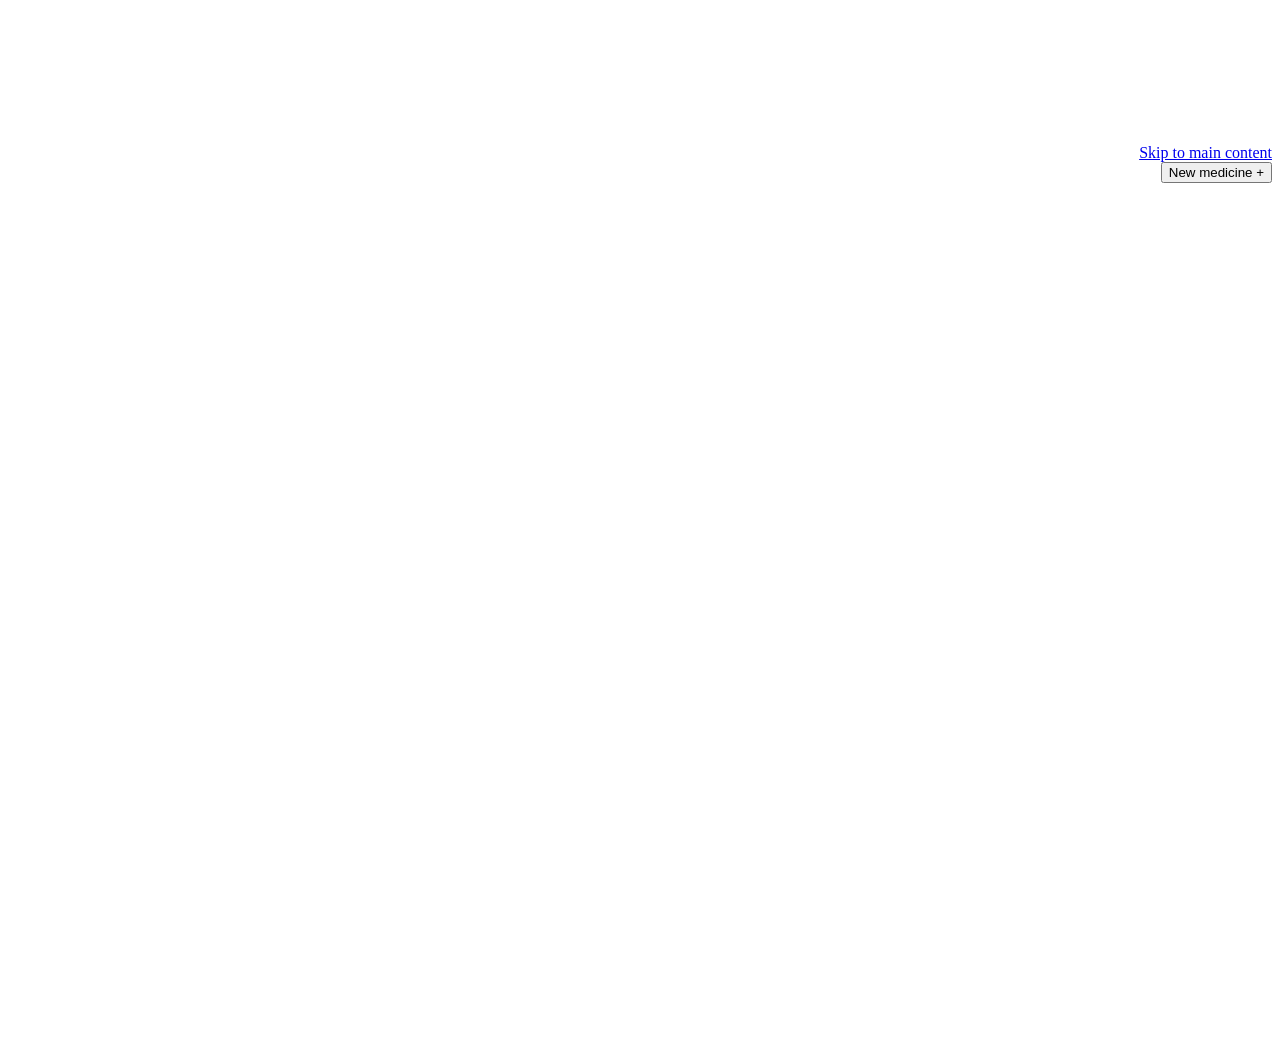
==== commit 8839fea4: "r207: keep the directory safety rail and footer off the chat page on wide screens At 1280px+ styles." ====
--- a/Source/www/index.html
+++ b/Source/www/index.html
@@ -24,10 +24,10 @@
   <link rel="icon" href="assets/red-crescent-rx-192.png" type="image/png">
   <meta name="description" content="Search medicines in Egypt by brand, generic name, manufacturer, or price. Simple pharmacology and medicine information.">
   <title>Drugcopeia AI</title>
-  <script src="ai-boot.js?v=202"></script>
-  <script src="boot-theme.js?v=202"></script>
-  <link rel="stylesheet" href="styles.css?v=202">
-  <link rel="stylesheet" href="ai-shell.css?v=202">
+  <script src="ai-boot.js?v=207"></script>
+  <script src="boot-theme.js?v=207"></script>
+  <link rel="stylesheet" href="styles.css?v=207">
+  <link rel="stylesheet" href="ai-shell.css?v=207">
 </head>
 <body data-view="home">
   <a class="skip-link" href="#mainContent" data-i18n="skipToContent">Skip to main content</a>
@@ -973,31 +973,31 @@
 <a class="drawer-link" href="#about" data-app-nav="about"><svg class="nav-icon" aria-hidden="true" fill="none" stroke="currentColor" stroke-width="1.8" stroke-linecap="round" stroke-linejoin="round"><use href="#icon-info"></use></svg><span data-i18n="navAbout">About Drugcopeia</span></a>
 <button class="drawer-link" type="button" data-app-nav="privacy"><svg class="nav-icon" aria-hidden="true" fill="none" stroke="currentColor" stroke-width="1.8" stroke-linecap="round" stroke-linejoin="round"><use href="#icon-lock"></use></svg><span data-i18n="navPrivacy">Privacy</span></button>
 </nav><div class="drawer-bottom"><p class="drawer-safety-note" data-i18n="drawerSafetyNote">For information only. Ask a healthcare professional.</p><button class="drawer-settings" type="button" data-app-nav="settings"><svg class="nav-icon" aria-hidden="true" fill="none" stroke="currentColor" stroke-width="1.8" stroke-linecap="round" stroke-linejoin="round"><use href="#icon-settings"></use></svg><span class="drawer-settings-copy"><strong data-i18n="navSettings">Settings</strong><small data-settings-summary>Follow system · 100%</small></span><span class="utility-chevron" aria-hidden="true">›</span></button></div></aside></div>
-  <script src="generated/privacy-config.js?v=202"></script>
-  <script src="net.js?v=202"></script>
-  <script src="ios-shell.js?v=202"></script>
-  <script src="core.js?v=202"></script>
-  <script src="lab-tests.js?v=202"></script>
-  <script src="clinical-tools.js?v=202"></script>
-  <script src="reading.js?v=202"></script>
-  <script src="news.js?v=202"></script>
-  <script src="app.js?v=202"></script>
-  <script src="alt-map.js?v=202"></script>
-  <script src="same-spec.js?v=202"></script>
-  <script src="features.js?v=202"></script>
-  <script src="ai/text.js?v=202"></script>
-  <script src="ai/search-index.js?v=202"></script>
-  <script src="ai/safety.js?v=202"></script>
-  <script src="ai/retrieval.js?v=202"></script>
-  <script src="ai/llm-bridge.js?v=202"></script>
-  <script src="ai/wasm-bridge.js?v=202"></script>
-  <script src="ai/model-manager.js?v=202"></script>
-  <script src="ai/pipeline.js?v=202"></script>
-  <script src="ai/secure-history.js?v=202"></script>
-  <script src="ai/photo-ask.js?v=202"></script>
-  <script src="ai/chat-ui.js?v=202"></script>
-  <script src="ai-extras.js?v=202"></script>
-  <script src="ai-shell.js?v=202"></script>
-  <script src="sw-register.js?v=202"></script>
+  <script src="generated/privacy-config.js?v=207"></script>
+  <script src="net.js?v=207"></script>
+  <script src="ios-shell.js?v=207"></script>
+  <script src="core.js?v=207"></script>
+  <script src="lab-tests.js?v=207"></script>
+  <script src="clinical-tools.js?v=207"></script>
+  <script src="reading.js?v=207"></script>
+  <script src="news.js?v=207"></script>
+  <script src="app.js?v=207"></script>
+  <script src="alt-map.js?v=207"></script>
+  <script src="same-spec.js?v=207"></script>
+  <script src="features.js?v=207"></script>
+  <script src="ai/text.js?v=207"></script>
+  <script src="ai/search-index.js?v=207"></script>
+  <script src="ai/safety.js?v=207"></script>
+  <script src="ai/retrieval.js?v=207"></script>
+  <script src="ai/llm-bridge.js?v=207"></script>
+  <script src="ai/wasm-bridge.js?v=207"></script>
+  <script src="ai/model-manager.js?v=207"></script>
+  <script src="ai/pipeline.js?v=207"></script>
+  <script src="ai/secure-history.js?v=207"></script>
+  <script src="ai/photo-ask.js?v=207"></script>
+  <script src="ai/chat-ui.js?v=207"></script>
+  <script src="ai-extras.js?v=207"></script>
+  <script src="ai-shell.js?v=207"></script>
+  <script src="sw-register.js?v=207"></script>
 </body>
 </html>
--- a/Source/www/ai-shell.css
+++ b/Source/www/ai-shell.css
@@ -4,6 +4,10 @@
 html.ai-only{--aiBg:#ffffff;--aiInk:#1f2328;--aiMuted:#5b6472;--aiLine:#e5e7eb;--aiUser:#f1f3f5;--aiSide:#f7f7f8;--aiAccent:#1b5fc2;--aiAccentInk:#fff;--aiCol:760px}
 html.ai-only[data-theme="dark"]{--aiBg:#212121;--aiInk:#ececec;--aiMuted:#9ca3af;--aiLine:#3a3a3a;--aiUser:#2f2f2f;--aiSide:#171717;--aiAccent:#4a90ff;--aiAccentInk:#0b0b0b}
 html.ai-only .topbar,html.ai-only .app-sidenav,html.ai-only .bottom-nav,html.ai-only #drawerBackdrop,html.ai-only .search-top{display:none!important}
+/* The safety rail and page footer belong to the directory workspace. At 1280px+ the rail
+   switches on in styles.css, and its sticky inner paints above the fixed chat page (the
+   aside comes after main in the DOM), covering answers on wide Windows and desktop screens. */
+html.ai-only .safety-rail,html.ai-only .app-workspace>footer{display:none!important}
 html.ai-only .app-workspace,html.ai-only #mainContent{display:block;max-width:none;margin:0;padding:0;height:100%}
 html.ai-only #mainContent>section:not(#assistantPage):not(.ai-only-page){display:none!important}
 html.ai-only[data-ai-page="other"] #mainContent>section.ai-only-page{display:block!important;max-width:820px;margin:0 auto;padding:60px 20px 40px;height:100%;overflow:auto;background:var(--aiBg)}
@@ -173,3 +177,14 @@
 @media(max-width:600px){html.ai-only .ai-welcome-mark{width:52px;height:52px}}
 html.ai-only .ai-send,html.ai-only .ai-stop{width:38px;height:38px}
 html.ai-only .ai-send::before{width:20px;height:20px;-webkit-mask-size:100% 100%;mask-size:100% 100%}
+/* r203: arrow exactly centered in the circle */
+html.ai-only .ai-send{position:relative;padding:0;display:block}
+html.ai-only .ai-send::before{position:absolute;top:50%;left:50%;margin:0;transform:translate(-50%,-50%)}
+/* r204: patient/doctor segmented control, same look on every browser and theme */
+html.ai-only .ai-seg{background:var(--aiBg);border:1px solid var(--aiLine)}
+html.ai-only .ai-seg-btn{-webkit-appearance:none;appearance:none;background:transparent;color:var(--aiInk);border:0;font-family:inherit;font-size:.88rem;font-weight:600;-webkit-tap-highlight-color:transparent;transition:none;opacity:1}
+html.ai-only .ai-seg-btn:hover,html.ai-only .ai-seg-btn:active,html.ai-only .ai-seg-btn:focus{background:transparent;color:var(--aiInk);outline:none}
+html.ai-only .ai-seg-btn:focus-visible{outline:2px solid #1b5fc2;outline-offset:1px}
+html.ai-only .ai-seg-btn.on,html.ai-only .ai-seg-btn.on:hover,html.ai-only .ai-seg-btn.on:active,html.ai-only .ai-seg-btn.on:focus,html.ai-only .ai-seg-btn[aria-pressed="true"]{background:#1b5fc2;color:#fff;-webkit-text-fill-color:#fff}
+html.ai-only[data-theme="dark"] .ai-seg-btn.on,html.ai-only[data-theme="dark"] .ai-seg-btn.on:hover,html.ai-only[data-theme="dark"] .ai-seg-btn.on:active,html.ai-only[data-theme="dark"] .ai-seg-btn.on:focus,html.ai-only[data-theme="dark"] .ai-seg-btn[aria-pressed="true"]{background:#2f6fd6;color:#fff;-webkit-text-fill-color:#fff}
+html.ai-only .ai-seg-btn:not(.on){-webkit-text-fill-color:currentColor}
